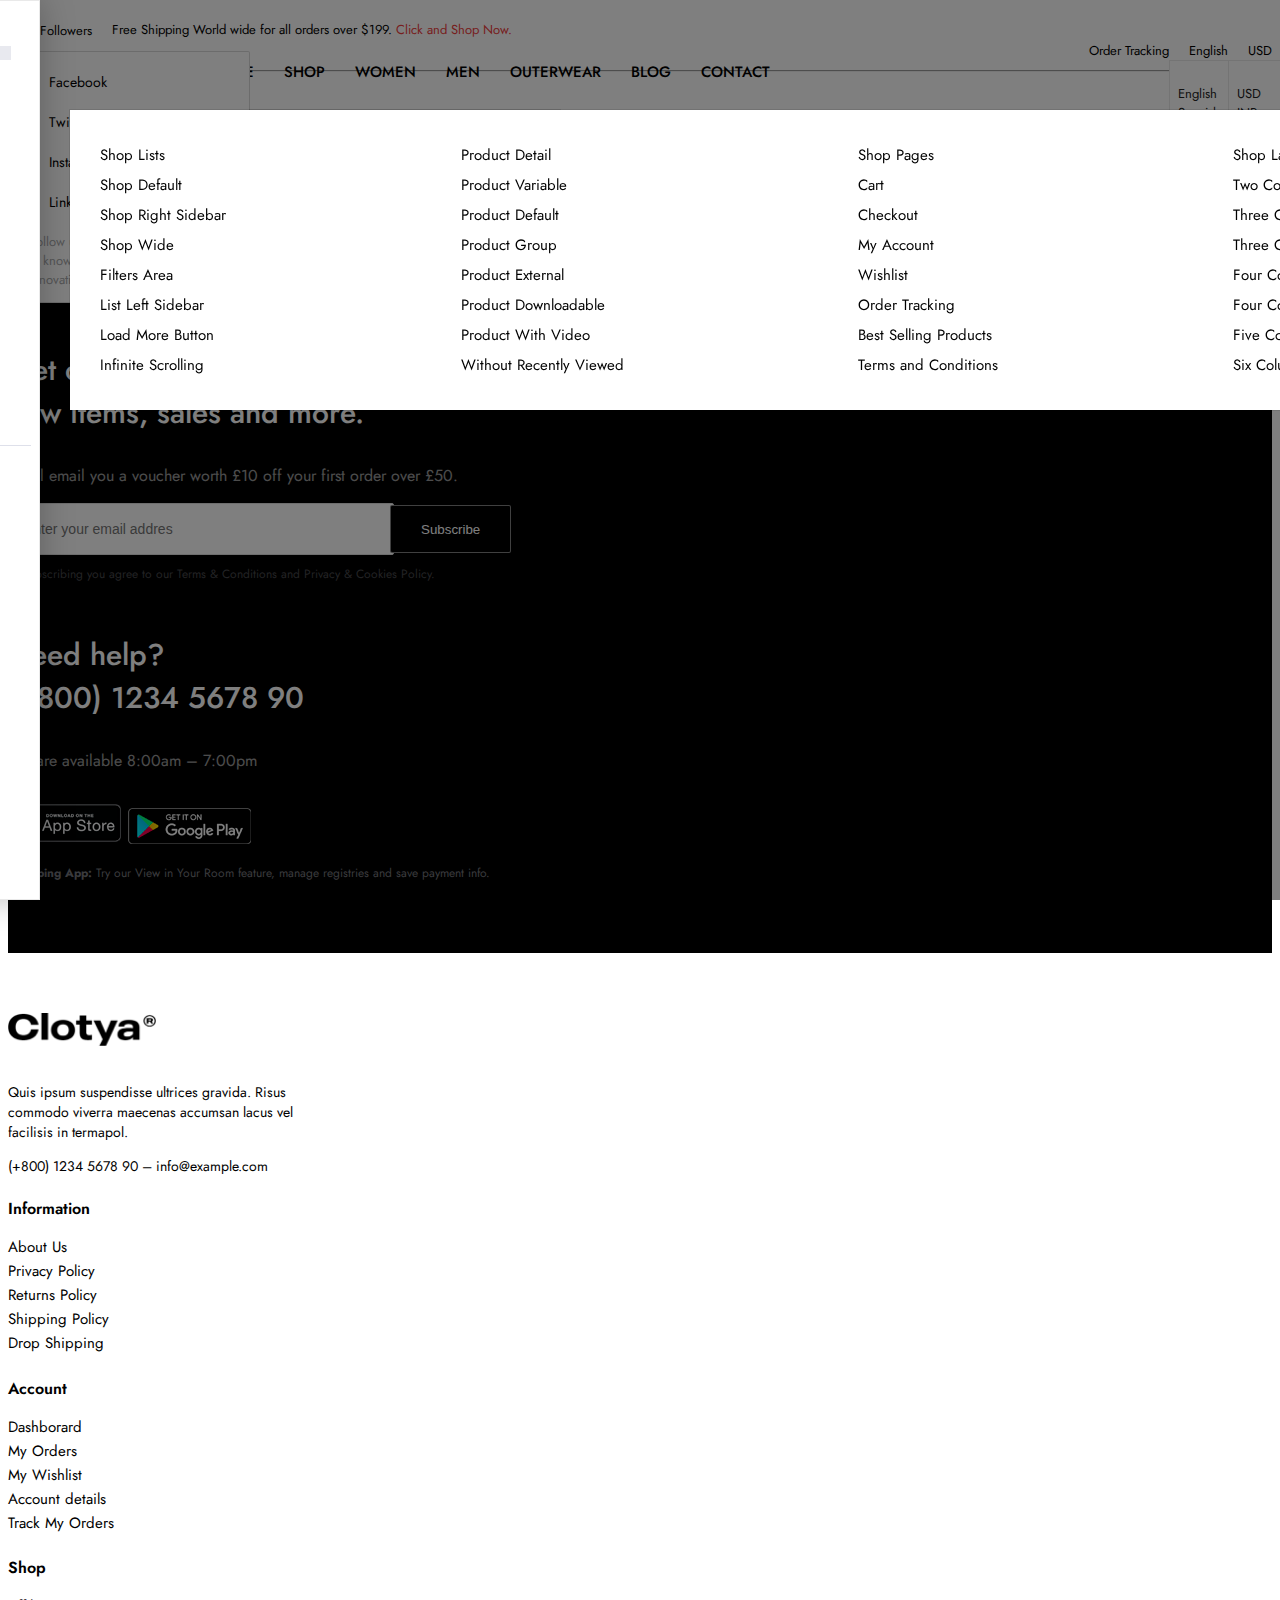
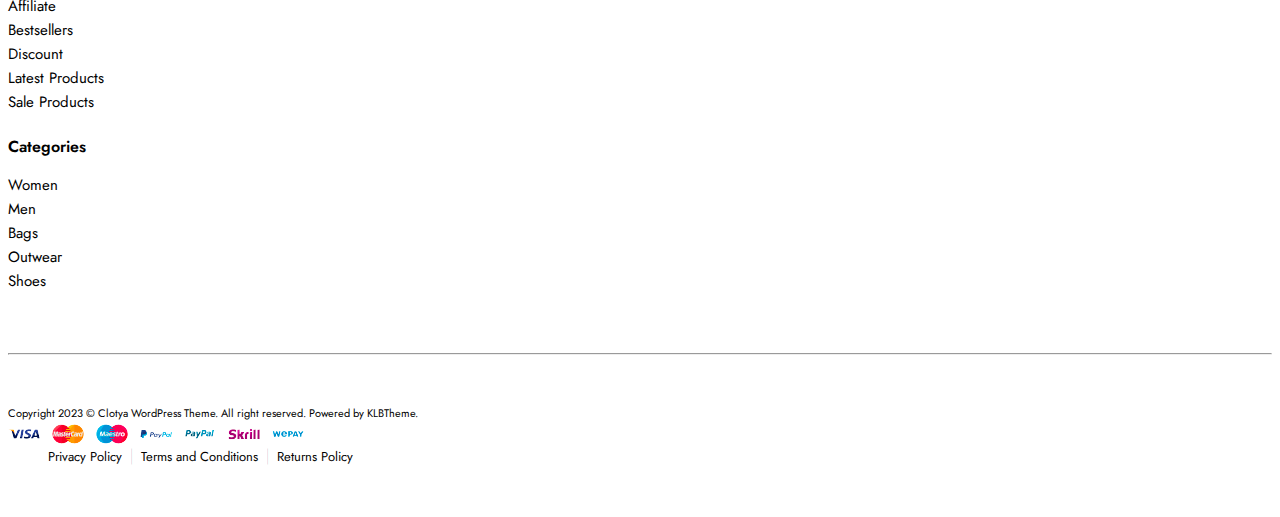
==== basket.html @ 6a681c27 "wishlist page done" ====
<!DOCTYPE html>
<html lang="en">
  <head>
    <meta charset="UTF-8" />
    <meta name="viewport" content="width=device-width, initial-scale=1.0" />
    <link rel="preconnect" href="https://fonts.googleapis.com" />
    <link rel="preconnect" href="https://fonts.gstatic.com" crossorigin />
    <link
      href="https://fonts.googleapis.com/css2?family=Catamaran:wght@100;200;300;400;500;600;700;800;900&family=Jost:ital,wght@0,100;0,200;0,300;0,400;0,500;0,600;0,700;0,800;0,900;1,100;1,200;1,300;1,400;1,500;1,600;1,700;1,800;1,900&family=Poppins:ital,wght@0,100;0,200;0,300;0,400;0,500;0,600;0,700;0,800;0,900;1,100;1,200;1,300;1,400;1,500;1,600;1,700;1,800;1,900&display=swap"
      rel="stylesheet"
    />
    <link
      rel="stylesheet"
      href="https://cdnjs.cloudflare.com/ajax/libs/bootstrap/5.3.1/css/bootstrap.min.css"
      integrity="sha512-Z/def5z5u2aR89OuzYcxmDJ0Bnd5V1cKqBEbvLOiUNWdg9PQeXVvXLI90SE4QOHGlfLqUnDNVAYyZi8UwUTmWQ=="
      crossorigin="anonymous"
      referrerpolicy="no-referrer"
    />
    <link
      rel="stylesheet"
      href="https://cdnjs.cloudflare.com/ajax/libs/font-awesome/6.4.2/css/all.min.css"
      integrity="sha512-z3gLpd7yknf1YoNbCzqRKc4qyor8gaKU1qmn+CShxbuBusANI9QpRohGBreCFkKxLhei6S9CQXFEbbKuqLg0DA=="
      crossorigin="anonymous"
      referrerpolicy="no-referrer"
    />
    <link rel="stylesheet" href="./assets/css/pages/basket.css" />
    <title>Document</title>
  </head>
  <body>
    <!-- Header Starts -->
    <header id="all-header">
      <div class="header-top">
        <div class="container">
          <div class="row align-items-center">
            <div class="col-md-7 col-lg-7">
              <div class="header-top-left">
                <div class="social-media">
                  <a href="">
                    <i class="fa-brands fa-instagram"></i>
                    <span>3.1M Followers</span>
                    <i class="fa-solid fa-caret-down"></i>
                  </a>
                  <div class="social-media-items d-none">
                    <a href="">
                      <i class="fa-brands fa-facebook-f"></i> Facebook
                    </a>
                    <a href="">
                      <i class="fa-brands fa-twitter"></i> Twitter
                    </a>
                    <a href="">
                      <i class="fa-brands fa-instagram"></i> Instagram
                    </a>
                    <a href="">
                      <i class="fa-brands fa-linkedin-in"></i> Linkedin
                    </a>
                    <p>
                      Follow us on social media, be the first to know about
                      discounts and innovations.
                    </p>
                  </div>
                </div>
                <div class="header-message">
                  <p>
                    Free Shipping World wide for all orders over $199.
                    <a href="">Click and Shop Now.</a>
                  </p>
                </div>
              </div>
            </div>
            <div class="col-md-5 col-lg-">
              <div class="header-top-right">
                <a href="">Order Tracking</a>
                <div class="lang">
                  <a href=""
                    >English
                    <i class="fa-solid fa-angle-down"></i>
                  </a>
                  <div class="lang-items d-none">
                    <ul>
                      <li>English</li>
                      <li>Spanish</li>
                      <li>German</li>
                    </ul>
                  </div>
                </div>

                <div class="currency">
                  <a href="">USD<i class="fa-solid fa-angle-down"></i></a>

                  <div class="currency-items d-none">
                    <ul>
                      <li>USD</li>
                      <li>INR</li>
                      <li>GBP</li>
                    </ul>
                  </div>
                </div>
              </div>
            </div>
          </div>
        </div>
        <hr />
      </div>

      <div class="header-below">
        <div class="container">
          <div class="row align-items-center">
            <div class="col-sm-9 col-md-9 col-lg-9">
              <div class="all-menu">
                <div class="menu-bar-logo">
                  <div class="menu-bar-icon">
                    <i class="fa-solid fa-bars open-sidebar"></i>
                  </div>

                  <div class="logo">
                    <a href="./index.html"
                      ><img
                        src="https://k4j3j2s7.rocketcdn.me/clotya/wp-content/uploads/2022/04/logo.png"
                        alt=""
                    /></a>
                  </div>

                  <div class="menu-sidebar transform-sidebar">
                    <div class="sidebar-closer">
                      <a href="./index.html"
                        ><img
                          src="https://k4j3j2s7.rocketcdn.me/clotya/wp-content/uploads/2022/04/logo.png"
                          alt=""
                      /></a>
                      <i class="fa-solid fa-xmark"></i>
                    </div>
                    <div class="sidebar-content">
                      <ul class="main-menu">
                        <li>
                          <a href="">Main Menu</a>
                        </li>
                        <li class="d-flex justify-content-between">
                          <a href="./index.html">Home</a>
                          <i class="fa-solid fa-angle-down"></i>
                        </li>
                        <li class="d-flex justify-content-between">
                          <a href="">Shop</a
                          ><i class="fa-solid fa-angle-down"></i>
                        </li>
                        <li><a href="">Women</a></li>
                        <li><a href="">Men</a></li>
                        <li><a href="">Outerwear</a></li>
                        <li><a href="">Blog</a></li>
                        <li><a href="">Contact</a></li>
                      </ul>

                      <ul class="categories">
                        <li><a href="">Categories</a></li>
                        <li class="d-flex justify-content-between">
                          <a href="">Men</a>
                          <i class="fa-solid fa-angle-down"></i>
                        </li>
                        <li class="d-flex justify-content-between">
                          <a href="">Women</a
                          ><i class="fa-solid fa-angle-down"></i>
                        </li>
                        <li><a href="">Kids</a></li>
                        <li><a href="">Baby</a></li>
                        <li><a href="">Shoes</a></li>
                        <li><a href="">Bags</a></li>
                        <li><a href="">Accessories</a></li>
                        <li><a href="">Watches</a></li>
                        <li><a href="">Cargo Trousers</a></li>
                        <li><a href="">Outerwear</a></li>
                        <li><a href="">Wallets</a></li>
                        <li><a href="">Belts</a></li>
                        <li><a href="">Best Sellers</a></li>
                        <li><a href="">Featured Products</a></li>
                        <li><a href="">New Arrivals</a></li>
                        <li><a href="">Ready to Wear</a></li>
                        <li><a href="">All For men</a></li>
                      </ul>

                      <p>
                        Copyright 2023 © Clotya WordPress Theme. All right
                        reserved. Powered by KLBTheme.
                      </p>
                    </div>
                  </div>
                  <div class="sidebar-overlay d-none"></div>
                </div>
                <div class="menu">
                  <a class="open-home" href="./index.html"
                    >Home
                    <i class="fa-solid fa-angle-down"></i>
                  </a>

                  <div class="home-items d-none">
                    <ul>
                      <li><a href="">Home 1</a></li>
                      <li><a href="">Home 2</a></li>
                      <li><a href="">Home 3</a></li>
                      <li><a href="">Home 4</a></li>
                      <li><a href="">Home 5</a></li>
                      <li><a href="">Home 6</a></li>
                    </ul>
                  </div>
                  <a class="open-shop" href="./shop.html"
                    >Shop
                    <i class="fa-solid fa-angle-down"></i>
                  </a>
                  <div class="shop-items d-none">
                    <div class="shop-list">
                      <ul>
                        <li><a href="">Shop Lists</a></li>
                        <li><a href="">Shop Default</a></li>
                        <li><a href="">Shop Right Sidebar</a></li>
                        <li><a href="">Shop Wide</a></li>
                        <li><a href="">Filters Area</a></li>
                        <li><a href="">List Left Sidebar</a></li>
                        <li><a href="">Load More Button</a></li>
                        <li><a href="">Infinite Scrolling</a></li>
                      </ul>
                    </div>
                    <div class="product-detail">
                      <ul>
                        <li><a href="">Product Detail</a></li>
                        <li><a href="">Product Variable</a></li>
                        <li><a href="">Product Default</a></li>
                        <li><a href="">Product Group</a></li>
                        <li><a href="">Product External</a></li>
                        <li><a href="">Product Downloadable</a></li>
                        <li><a href="">Product With Video</a></li>
                        <li><a href="">Without Recently Viewed</a></li>
                      </ul>
                    </div>
                    <div class="shop-pages">
                      <ul>
                        <li><a href="">Shop Pages</a></li>
                        <li><a href="">Cart</a></li>
                        <li><a href="">Checkout</a></li>
                        <li><a href="">My Account</a></li>
                        <li><a href="">Wishlist</a></li>
                        <li><a href="">Order Tracking</a></li>
                        <li><a href="">Best Selling Products</a></li>
                        <li><a href="">Terms and Conditions</a></li>
                      </ul>
                    </div>

                    <div class="shop-layouts">
                      <ul>
                        <li><a href="">Shop Layouts</a></li>
                        <li><a href="">Two Columns</a></li>
                        <li><a href="">Three Columns</a></li>
                        <li><a href="">Three Columns Wide</a></li>
                        <li><a href="">Four Columns</a></li>
                        <li><a href="">Four Columns Wide</a></li>
                        <li><a href="">Five Columns Wide</a></li>
                        <li><a href="">Six Columns Wide</a></li>
                      </ul>
                    </div>
                  </div>
                  <a href="">Women</a>
                  <a href="">Men</a>
                  <a href="">Outerwear</a>
                  <a href="./blog.html">Blog</a>
                  <a href="./contact.html">Contact</a>
                </div>
              </div>
            </div>

            <div class="col-sm-3 col-md-3 col-lg-3">
              <div class="menu-icons">
                <a href="./loginregister.html">
                  <i class="fa-regular fa-user"></i>
                </a>
                <a href="">
                  <i class="open-search fa-solid fa-magnifying-glass"></i>
                  <i class="close-search fa-solid fa-x d-none"></i>
                </a>
                <div class="search-items d-none">
                  <div class="search-holder-header">
                    <p>What are you looking for ?</p>
                    <i class="close-search2 fa-solid fa-xmark"></i>
                  </div>
                  <div class="search-input">
                    <form action="">
                      <input
                        type="text"
                        placeholder="Search your favorite product..."
                      />
                      <button>
                        <i class="fa-solid fa-magnifying-glass"></i>
                      </button>
                    </form>

                    <div class="search-message">
                      <span
                        >Please type the word you want to search and press
                        "enter"</span
                      >
                    </div>
                  </div>
                </div>
                <a class="heart-icon" href="./wishlist.html">
                  <i class="fa-regular fa-heart"></i>
                  <span class="heart-icon-count">0</span>
                </a>

                <a class="basket-icon" href="./basket.html"
                  ><span>$</span><span>0.00</span
                  ><i class="fa-solid fa-bag-shopping"></i>
                  <span class="basket-icon-count">0</span>
                </a>
              </div>
            </div>
          </div>
        </div>
      </div>
      <hr />
    </header>
    <!-- Header Ends -->

    <!-- Main Starts -->

    <!-- Main Ends -->

    <!-- Footer Starts -->
    <footer>
      <!-- Subscribe Section Starts -->
      <section id="subscribe">
        <div class="container">
          <div class="row">
            <div class="col-sm-12 col-md-12 col-lg-7">
              <div class="get-emails">
                <h3>Get our emails for info on new items, sales and more.</h3>
                <p>
                  We'll email you a voucher worth £10 off your first order over
                  £50.
                </p>

                <input type="email" placeholder="Enter your email addres" />
                <button>Subscribe</button>
                <p>
                  By subscribing you agree to our
                  <a href=""
                    >Terms & Conditions and Privacy & Cookies Policy.
                  </a>
                </p>
              </div>
            </div>
            <div class="col-sm-12 col-md-12 col-lg-5">
              <div class="need-help">
                <h3>
                  Need help? <br />
                  (+800) 1234 5678 90
                </h3>
                <p>We are available 8:00am – 7:00pm</p>
                <div class="download-app">
                  <a href=""
                    ><img src="./assets/images/app-store.png" alt=""
                  /></a>
                  <a href=""
                    ><img src="./assets/images/google-play.png" alt=""
                  /></a>
                </div>
                <span>
                  <strong>Shopping App:</strong>
                  Try our View in Your Room feature, manage registries and save
                  payment info.
                </span>
              </div>
            </div>
          </div>
        </div>
      </section>
      <!-- Subscribe Section Ends -->

      <!-- Information Section Starts -->
      <section id="info">
        <div class="container">
          <div class="row">
            <div class="col-sm-12 col-md-12 col-lg-4">
              <div class="clotya">
                <img src="./assets/images/logo.png" alt="" />
                <p>
                  Quis ipsum suspendisse ultrices gravida. Risus <br />
                  commodo viverra maecenas accumsan lacus vel <br />
                  facilisis in termapol.
                </p>
                <p>(+800) 1234 5678 90 – info@example.com</p>
              </div>
            </div>
            <div class="col-sm-12 col-md-12 col-lg-2">
              <div class="information">
                <h4>Information</h4>
                <ul>
                  <li><a href="">About Us</a></li>
                  <li><a href="">Privacy Policy</a></li>
                  <li><a href="">Returns Policy</a></li>
                  <li><a href="">Shipping Policy</a></li>
                  <li><a href="">Drop Shipping</a></li>
                </ul>
              </div>
            </div>
            <div class="col-sm-12 col-md-12 col-lg-2">
              <div class="account">
                <h4>Account</h4>
                <ul>
                  <li><a href="">Dashborard</a></li>
                  <li><a href="">My Orders</a></li>
                  <li><a href="">My Wishlist</a></li>
                  <li><a href="">Account details</a></li>
                  <li><a href="">Track My Orders</a></li>
                </ul>
              </div>
            </div>
            <div class="col-sm-12 col-md-12 col-lg-2">
              <div class="shop">
                <h4>Shop</h4>
                <ul>
                  <li><a href="">Affiliate</a></li>
                  <li><a href="">Bestsellers</a></li>
                  <li><a href="">Discount</a></li>
                  <li><a href="">Latest Products</a></li>
                  <li><a href="">Sale Products</a></li>
                </ul>
              </div>
            </div>
            <div class="col-sm-12 col-md-12 col-lg-2">
              <div class="categories">
                <h4>Categories</h4>
                <ul>
                  <li><a href="">Women</a></li>
                  <li><a href="">Men</a></li>
                  <li><a href="">Bags</a></li>
                  <li><a href="">Outwear</a></li>
                  <li><a href="">Shoes</a></li>
                </ul>
              </div>
            </div>
          </div>
          <hr />
        </div>
      </section>
      <!-- Information Section Ends -->

      <!-- Section Copyright Starts -->
      <section id="copyright">
        <div class="container">
          <div class="row align-items-center">
            <div class="col-sm-12 col-md-12 col-lg-4">
              <div class="site-copyright">
                <p>
                  Copyright 2023 © Clotya WordPress Theme. All right reserved.
                  Powered by KLBTheme.
                </p>
              </div>
            </div>
            <div class="col-sm-12 col-md-12 col-lg-4">
              <div class="cards">
                <a href="">
                  <img src="./assets/images/cards.png" alt="" />
                </a>
              </div>
            </div>
            <div class="col-sm-12 col-md-12 col-lg-4">
              <div class="privacy-policy">
                <ul>
                  <li><a href="">Privacy Policy</a></li>
                  <li><a href="">Terms and Conditions</a></li>
                  <li><a href="">Returns Policy</a></li>
                </ul>
              </div>
            </div>
          </div>
        </div>
      </section>
      <!-- Section Copyright Ends -->
    </footer>
    <!-- Footer Ends -->

    <!-- Scripts -->
    <script
      src="https://cdnjs.cloudflare.com/ajax/libs/jquery/3.7.1/jquery.min.js"
      integrity="sha512-v2CJ7UaYy4JwqLDIrZUI/4hqeoQieOmAZNXBeQyjo21dadnwR+8ZaIJVT8EE2iyI61OV8e6M8PP2/4hpQINQ/g=="
      crossorigin="anonymous"
      referrerpolicy="no-referrer"
    ></script>
    <script
      src="https://cdnjs.cloudflare.com/ajax/libs/jquery-migrate/3.4.1/jquery-migrate.min.js"
      integrity="sha512-KgffulL3mxrOsDicgQWA11O6q6oKeWcV00VxgfJw4TcM8XRQT8Df9EsrYxDf7tpVpfl3qcYD96BpyPvA4d1FDQ=="
      crossorigin="anonymous"
      referrerpolicy="no-referrer"
    ></script>
    <script src="./assets/js/basket.js"></script>
  </body>
</html>
---- assets/css/pages/basket.css ----
a {
  text-decoration: none;
}

ul {
  list-style: none;
}

body {
  font-family: "Jost", sans-serif;
}

#all-header {
  background-color: white;
}
#all-header hr {
  margin: 0 0;
}
#all-header .header-top {
  padding-top: 10px;
}
#all-header .header-top hr {
  margin: 10px 0 0;
}
#all-header .header-top .header-top-left {
  display: flex;
  align-items: center;
}
#all-header .header-top .header-top-left .social-media a {
  font-size: 13px;
  margin-right: 20px;
  color: #000;
}
#all-header .header-top .header-top-left .social-media .social-media-items {
  display: flex;
  flex-direction: column;
  position: absolute;
  top: 51px;
  background-color: #fff;
  border: 1px solid rgba(0, 0, 0, 0.15);
  border-radius: 2px;
  z-index: 1;
  width: 240px;
  transition: all 0.5s;
}
#all-header .header-top .header-top-left .social-media .social-media-items a {
  margin-left: 20px;
  margin-top: 20px;
  font-size: 14px;
}
#all-header .header-top .header-top-left .social-media .social-media-items a i {
  margin-right: 20px;
}
#all-header .header-top .header-top-left .social-media .social-media-items p {
  margin-top: 20px;
  font-size: 13px;
  color: #212529;
  opacity: 0.4;
  margin-left: 20px;
}
#all-header .header-top .header-top-left .header-message {
  display: flex;
  align-items: center;
}
#all-header .header-top .header-top-left .header-message p {
  font-size: 13px;
  margin: 0 0 !important;
}
#all-header .header-top .header-top-left .header-message p a {
  color: #ee403d;
}
#all-header .header-top .header-top-right {
  display: flex;
  justify-content: end;
  align-items: center;
  font-size: 13px;
}
#all-header .header-top .header-top-right a {
  color: #000;
  margin-left: 20px;
}
#all-header .header-top .header-top-right .lang-items {
  position: absolute;
  background-color: #fff;
  border: 1px solid #e9e9e9;
  z-index: 1;
  transition: all 0.5s;
}
#all-header .header-top .header-top-right .lang-items ul {
  padding-left: 8px !important;
  padding-right: 50px;
  padding-top: 10px;
}
#all-header .header-top .header-top-right .lang-items ul li {
  color: #232323;
  cursor: pointer;
}
#all-header .header-top .header-top-right .currency-items {
  position: absolute;
  background-color: #fff;
  border: 1px solid #e9e9e9;
  z-index: 1;
  transition: all 0.5s;
}
#all-header .header-top .header-top-right .currency-items ul {
  padding-left: 8px !important;
  padding-right: 50px;
  padding-top: 10px;
}
#all-header .header-top .header-top-right .currency-items ul li {
  color: #232323;
  cursor: pointer;
}
#all-header .header-below {
  display: flex;
  align-items: center;
  height: 5.25rem;
}
#all-header .header-below .all-menu {
  display: flex;
}
#all-header .header-below .all-menu .menu-bar-logo {
  height: 5.25rem;
  display: flex;
  align-items: center;
}
#all-header .header-below .all-menu .menu-bar-logo i {
  display: flex;
  align-items: center;
  height: 5.25rem;
  margin-right: 20px;
  font-size: 20px;
  cursor: pointer;
}
#all-header .header-below .all-menu .menu-bar-logo a {
  height: 5.25rem;
  display: flex;
  align-items: center;
  font-size: 15px;
  font-weight: 500;
  text-transform: uppercase;
  color: #000;
  margin-right: 30px;
}
#all-header .header-below .all-menu .menu-bar-logo a img {
  width: 121px;
  vertical-align: middle;
  margin-right: 30px;
}
#all-header .header-below .all-menu .menu-bar-logo .menu-sidebar {
  position: fixed;
  bottom: 0;
  z-index: 9;
  display: flex;
  flex-direction: column;
  max-width: 100%;
  background-color: #fff;
  padding: 10px 8px 10px 30px;
  background-clip: padding-box;
  transition: transform 0.3s ease-in-out;
  top: 0;
  left: 0;
  width: 300px;
  overflow: scroll;
  box-shadow: 0 0 2rem rgba(0, 0, 0, 0.2509803922);
  border: 1px solid #e9e9e9;
  transition: all 0.5s;
}
#all-header .header-below .all-menu .menu-bar-logo .menu-sidebar .sidebar-closer {
  cursor: pointer;
  display: flex;
  justify-content: space-between;
  align-items: center;
  height: auto;
}
#all-header .header-below .all-menu .menu-bar-logo .menu-sidebar .sidebar-closer i {
  color: #232323;
  font-size: 15px;
  background-color: #e8e9ef;
  padding: 7px 10px;
  height: auto;
}
#all-header .header-below .all-menu .menu-bar-logo .menu-sidebar ul {
  padding: 0 0;
}
#all-header .header-below .all-menu .menu-bar-logo .menu-sidebar ul:nth-of-type(1) li:nth-of-type(1) a {
  font-size: 14px;
  font-weight: 600;
  height: auto !important;
}
#all-header .header-below .all-menu .menu-bar-logo .menu-sidebar ul:nth-of-type(2) li:nth-of-type(1) a {
  font-size: 14px;
  font-weight: 600;
  height: auto;
}
#all-header .header-below .all-menu .menu-bar-logo .menu-sidebar ul li {
  display: flex;
  align-items: center;
  margin-bottom: 20px;
}
#all-header .header-below .all-menu .menu-bar-logo .menu-sidebar ul li a {
  font-size: 15px;
  text-transform: none;
  color: #000;
  font-weight: 400;
  height: auto;
}
#all-header .header-below .all-menu .menu-bar-logo .menu-sidebar ul li i {
  font-size: 13px;
  height: auto;
}
#all-header .header-below .all-menu .menu-bar-logo .menu-sidebar .main-menu {
  border-bottom: 1px solid #dee0ea;
}
#all-header .header-below .all-menu .menu-bar-logo .menu-sidebar p {
  font-size: 12px;
  color: #000;
  font-weight: 300;
  margin-top: 100px;
}
#all-header .header-below .all-menu .menu-bar-logo .sidebar-overlay {
  background-color: rgba(0, 0, 0, 0.5019607843);
  height: 100%;
  right: 0;
  position: fixed;
  top: 0;
  width: 100%;
  z-index: 8;
  transition: all 0.5s;
}
#all-header .header-below .all-menu .menu-bar-logo .transform-sidebar {
  transform: translate(-300px);
}
#all-header .header-below .all-menu .menu {
  height: 5.25rem;
  display: flex;
  align-items: center;
}
#all-header .header-below .all-menu .menu i {
  display: flex;
  align-items: center;
  height: 5.25rem;
  margin-right: 20px;
  font-size: 20px;
  cursor: pointer;
}
#all-header .header-below .all-menu .menu a {
  height: 5.25rem;
  display: flex;
  align-items: center;
  font-size: 15px;
  font-weight: 500;
  text-transform: uppercase;
  color: #000;
  margin-right: 30px;
}
#all-header .header-below .all-menu .menu a i {
  margin: 0 0;
  font-size: 13px;
}
#all-header .header-below .all-menu .menu .home-items {
  width: 250px;
  position: absolute;
  top: 110px;
  left: 250px;
  padding: 30px;
  background: #fff;
  border: none;
  z-index: 18;
  overflow: hidden;
  border-radius: 0;
  transition: all 0.5s;
  box-shadow: 0 0 0 1px rgba(0, 0, 0, 0.1);
}
#all-header .header-below .all-menu .menu .home-items ul {
  flex-direction: column;
  text-align: left;
  padding: 0 0;
  margin: 0 0;
}
#all-header .header-below .all-menu .menu .home-items ul li a {
  text-transform: none;
  font-size: 15px;
  font-weight: 400;
  line-height: 2;
  height: auto;
}
#all-header .header-below .all-menu .menu .shop-items {
  display: flex;
  justify-content: space-between;
  width: 1300px;
  position: absolute;
  top: 110px;
  left: 70px;
  padding: 30px;
  background: #fff;
  border: none;
  z-index: 20;
  overflow: hidden;
  border-radius: 0;
  transition: all 0.5s;
  box-shadow: 0 0 0 1px rgba(0, 0, 0, 0.1);
}
#all-header .header-below .all-menu .menu .shop-items ul {
  flex-direction: column;
  text-align: left;
  padding: 0 0;
  margin: 0 0;
}
#all-header .header-below .all-menu .menu .shop-items ul li a {
  text-transform: none;
  font-size: 15px;
  font-weight: 400;
  line-height: 2;
  height: auto;
}
#all-header .header-below .all-menu .menu .transform {
  opacity: 1 !important;
}
#all-header .header-below .menu-icons {
  height: 5.25rem;
  display: flex;
  justify-content: flex-end;
}
#all-header .header-below .menu-icons a {
  display: flex;
  align-items: center;
  margin-left: 20px;
  font-size: 20px;
  font-weight: 400;
  color: #000;
}
#all-header .header-below .menu-icons a i {
  opacity: 0.7;
}
#all-header .header-below .menu-icons a span {
  font-size: 13px;
}
#all-header .header-below .menu-icons a span:nth-of-type(2) {
  margin-right: 10px;
}
#all-header .header-below .menu-icons .search-items {
  border-top: 1px solid #ddd;
  width: 1300px;
  position: absolute;
  top: 110px;
  left: 70px;
  padding: 30px;
  z-index: -1;
  overflow: hidden;
  border-radius: 0;
  transition: all 0.5s !important;
}
#all-header .header-below .menu-icons .search-items .search-holder-header {
  margin-bottom: 20px;
  display: flex;
  align-items: center;
  justify-content: space-between;
}
#all-header .header-below .menu-icons .search-items .search-holder-header p {
  margin: 0 0;
  padding: 0 0;
  color: #000;
  font-size: 16px;
}
#all-header .header-below .menu-icons .search-items .search-holder-header i {
  cursor: pointer;
}
#all-header .header-below .menu-icons .search-items .search-input {
  position: relative;
}
#all-header .header-below .menu-icons .search-items .search-input input {
  width: 100%;
  height: 3.5rem;
  border: none;
  border-bottom: 2px solid #ddd;
  outline: none;
}
#all-header .header-below .menu-icons .search-items .search-input input::-moz-placeholder {
  font-size: 14px;
}
#all-header .header-below .menu-icons .search-items .search-input input::placeholder {
  font-size: 14px;
}
#all-header .header-below .menu-icons .search-items .search-input button {
  position: absolute;
  top: 20px;
  right: 10px;
  border: none;
  background-color: white;
}
#all-header .header-below .menu-icons .search-items .search-message {
  margin-top: 10px;
}
#all-header .header-below .menu-icons .search-items .search-message span {
  font-size: 14px;
  opacity: 0.4;
}
#all-header .header-below .heart-icon {
  position: relative;
}
#all-header .header-below .heart-icon-count {
  font-size: 10px !important;
  color: #fff;
  position: absolute;
  top: 24px;
  right: -12px;
  background-color: red;
  padding: 0.5px 5px;
  border-radius: 50%;
}
#all-header .header-below .basket-icon {
  position: relative;
}
#all-header .header-below .basket-icon-count {
  font-size: 10px !important;
  color: #fff;
  position: absolute;
  top: 24px;
  right: -12px;
  background-color: red;
  padding: 0.5px 5px;
  border-radius: 50%;
}

footer {
  margin-top: 70px;
}
footer #subscribe {
  padding: 70px 0;
  color: #fff;
  background-color: #000;
}
footer #subscribe .get-emails {
  margin-top: 50px;
}
footer #subscribe .get-emails h3 {
  font-size: 30px;
  max-width: 400px;
  font-weight: 500;
}
footer #subscribe .get-emails p {
  opacity: 0.6;
  font-size: 16px;
}
footer #subscribe .get-emails p:nth-of-type(2) {
  font-size: 12px;
  color: #75767c;
  margin-top: 10px;
}
footer #subscribe .get-emails p a {
  color: #75767c;
}
footer #subscribe .get-emails input {
  height: 3rem;
  flex: 1;
  width: 380px;
  border: 1px solid #ddd;
  border-radius: 2px;
  margin-right: 0;
}
footer #subscribe .get-emails input::-moz-placeholder {
  padding-left: 13px !important;
  font-size: 14px;
}
footer #subscribe .get-emails input::placeholder {
  padding-left: 13px !important;
  font-size: 14px;
}
footer #subscribe .get-emails button {
  position: relative;
  left: -9px;
  height: 3rem;
  padding: 0 1.875rem;
  border: 1px solid rgba(255, 255, 255, 0.5);
  background-color: #000;
  color: #fff;
  font-size: 500;
  margin-left: 0;
  border-radius: 2px;
}
footer #subscribe .get-emails button:hover {
  background-color: #8f8f8f;
  color: #fff;
}
footer #subscribe .need-help {
  margin-top: 50px;
}
footer #subscribe .need-help h3 {
  font-size: 30px;
  max-width: 400px;
  font-weight: 500;
}
footer #subscribe .need-help p {
  opacity: 0.6;
  font-size: 16px;
  margin-bottom: 1.875rem;
}
footer #subscribe .need-help span {
  font-size: 12px;
  color: #75767c;
  margin-top: 10px;
}
footer #subscribe .need-help span strong {
  font-weight: bolder;
}
footer #subscribe .need-help .download-app {
  margin-bottom: 0.625rem;
}
footer #subscribe .need-help .download-app img {
  max-width: 100%;
}
footer #info {
  margin-top: 60px;
}
footer #info .clotya img {
  width: 148px;
  margin-bottom: 16px;
}
footer #info .clotya p {
  font-size: 14px;
  color: #000;
}
footer #info h4 {
  font-size: 16px;
  font-weight: 600;
  margin-bottom: 0.9375rem;
}
footer #info ul {
  padding: 0 0;
  margin: 0 0;
}
footer #info ul li a {
  font-size: 15px;
  color: #000;
  line-height: 1.6;
}
footer #info hr {
  margin-top: 60px;
}
footer #copyright {
  margin: 50px 0;
}
footer #copyright .site-copyright p {
  margin: 0 0;
  font-size: 11px;
  color: #000;
}
footer #copyright .cards img {
  vertical-align: middle;
}
footer #copyright .privacy-policy ul {
  display: flex;
  margin: 0 0;
}
footer #copyright .privacy-policy ul li a {
  font-size: 13px;
  color: #000;
}
footer #copyright .privacy-policy ul li::after {
  content: "|";
  font-weight: 100;
  opacity: 0.7;
  margin: 0 8px;
}
footer #copyright .privacy-policy ul li:nth-of-type(3)::after {
  content: "";
}

@media only screen and (max-width: 1025px) {
  .header-top {
    display: none !important;
  }
  .header-below .menu {
    display: none !important;
  }
}
@media only screen and (max-width: 1200px) {
  .header-top a {
    font-size: 12px !important;
  }
  .header-below a {
    font-size: 14px !important;
  }
  .header-below .shop-items {
    width: 950px !important;
  }
  .header-below .search-items {
    width: 950px !important;
  }
}/*# sourceMappingURL=basket.css.map */
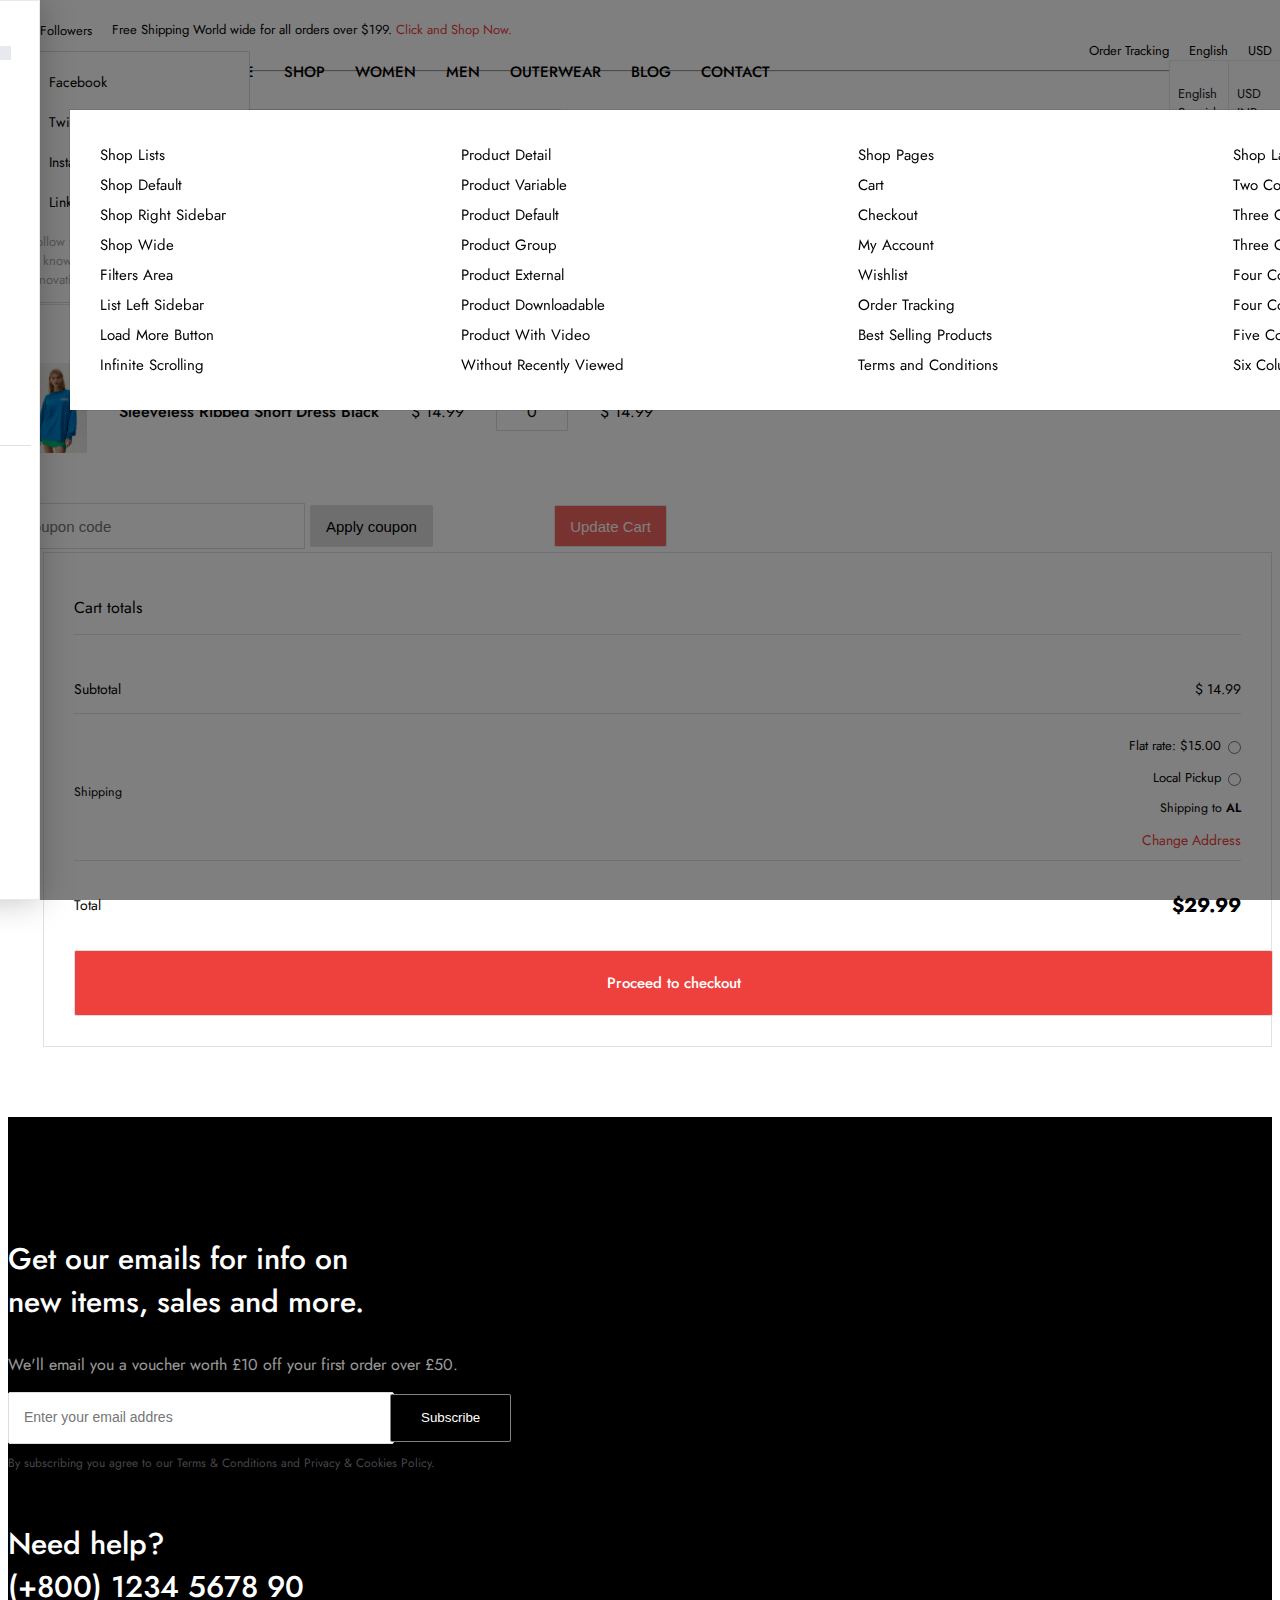
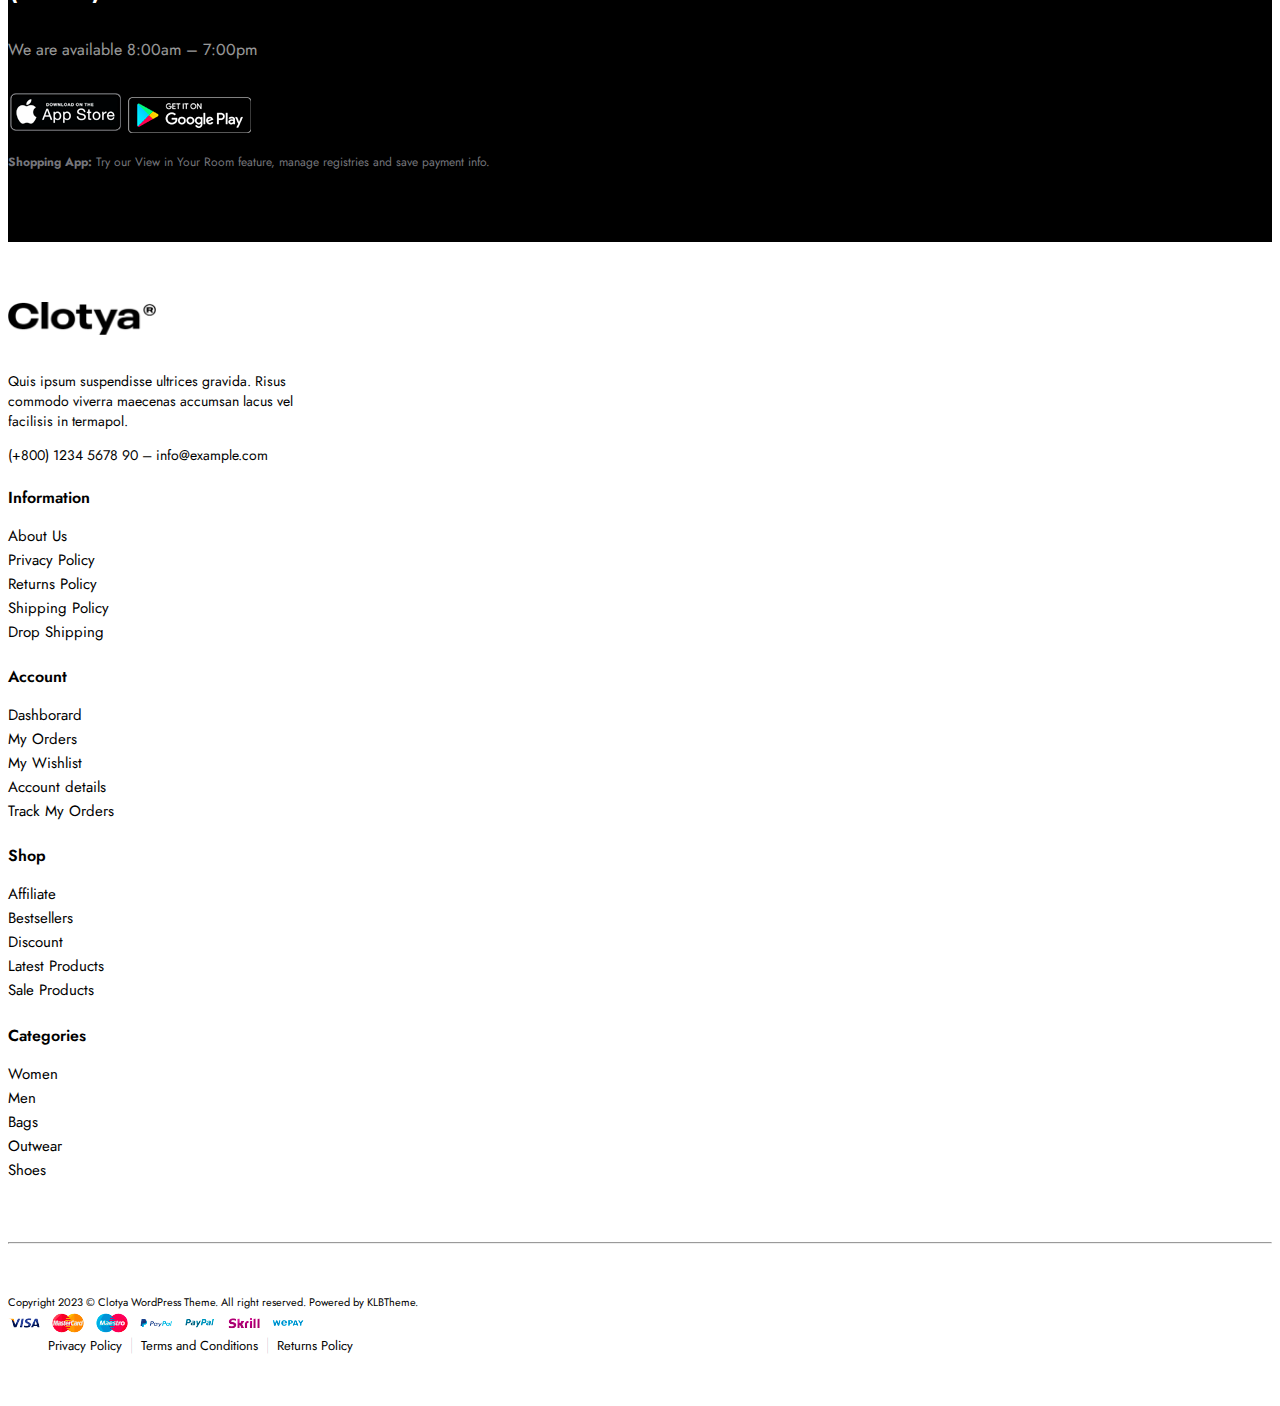
==== commit 6343afc9: "basket page design done" ====
--- a/basket.html
+++ b/basket.html
@@ -317,7 +317,134 @@
     <!-- Header Ends -->
 
     <!-- Main Starts -->
-
+    <main>
+      <section id="basket">
+        <div class="container">
+          <div class="row">
+            <div class="col-sm-12 col-md-12 col-lg-8">
+              <div class="free-shipping">
+                <div class="free-shipping-notice">
+                  Add
+                  <span class="price-amount"><span>$</span>72</span>
+                  to cart and get free shipping!
+                </div>
+
+                <div class="free-shipping-progressbar">
+                  <div class="progress">
+                    <div class="progress-done" data-done="30"></div>
+                  </div>
+                </div>
+              </div>
+              <div class="basket-table">
+                <table class="table">
+                  <thead>
+                    <tr>
+                      <th class="product-remove"></th>
+                      <th class="product-image"></th>
+                      <th class="product-name">Product</th>
+                      <th class="product-price">Price</th>
+                      <th class="product-quatity">Quantity</th>
+                      <th class="product-subtotal">Subtotal</th>
+                    </tr>
+                  </thead>
+                  <tbody>
+                    <tr>
+                      <td class="product-remove">
+                        <i class="fa-solid fa-xmark"></i>
+                      </td>
+                      <td class="product-image">
+                        <img src="./assets/images/sleeve1.jpeg" alt="" />
+                      </td>
+                      <td class="product-name">
+                        <a href="">Sleeveless Ribbed Short Dress Black</a>
+                      </td>
+                      <td class="product-price">
+                        <span
+                          >$
+                          <span>14.99</span>
+                        </span>
+                      </td>
+                      <td class="product-quantity">
+                        <div class="quantity">
+                          <i class="fa-solid fa-minus"></i>
+                          <span>0</span>
+                          <i class="fa-solid fa-plus"></i>
+                        </div>
+                      </td>
+                      <td class="product-subtotal">
+                        <span
+                          >$
+                          <span>14.99</span>
+                        </span>
+                      </td>
+                    </tr>
+                  </tbody>
+
+                  <tfoot>
+                    <tr>
+                      <td colspan="100">
+                        <div class="actions">
+                          <div class="apply-coupon">
+                            <input type="text" placeholder="Coupon code" />
+                            <button>Apply coupon</button>
+                          </div>
+                          <div class="update-cart">
+                            <button>Update Cart</button>
+                          </div>
+                        </div>
+                      </td>
+                    </tr>
+                  </tfoot>
+                </table>
+              </div>
+            </div>
+            <div class="col-sm-12 col-md-12 col-lg-4">
+              <div class="cart-collaterals">
+                <div class="cart-totals">
+                  <h2>Cart totals</h2>
+                  <div class="subtotal">
+                    <p>Subtotal</p>
+                    <span>$ <span class="price">14.99</span></span>
+                  </div>
+                  <div class="shipping">
+                    <p>Shipping</p>
+                    <div class="shipping-details">
+                      <div class="shipping-option">
+                        <input
+                          type="radio"
+                          id="shipping"
+                          name="shippind-method"
+                        />
+                        <label for="shipping"
+                          >Flat rate:
+                          <span>$15.00</span>
+                        </label>
+                      </div>
+                      <div class="shipping-option">
+                        <input
+                          type="radio"
+                          id="shipping"
+                          name="shippind-method"
+                        />
+                        <label for="shipping">Local Pickup </label>
+                      </div>
+                      <p>Shipping to <span>AL</span></p>
+                      <a href="">Change Address</a>
+                    </div>
+                  </div>
+
+                  <div class="total">
+                    <p>Total</p>
+                    <h3>$<span class="last-price">29.99</span></h3>
+                  </div>
+                  <a class="checkout" href=""> Proceed to checkout </a>
+                </div>
+              </div>
+            </div>
+          </div>
+        </div>
+      </section>
+    </main>
     <!-- Main Ends -->
 
     <!-- Footer Starts -->
--- a/assets/css/pages/basket.css
+++ b/assets/css/pages/basket.css
@@ -421,6 +421,249 @@
   background-color: red;
   padding: 0.5px 5px;
   border-radius: 50%;
+}
+
+main #basket {
+  margin-top: 70px;
+}
+main #basket .free-shipping {
+  width: 100%;
+  border: 1px solid #dee0ea;
+  padding: 20px;
+  margin-bottom: 20px;
+  border-radius: 3px;
+}
+main #basket .free-shipping .free-shipping-notice {
+  padding-bottom: 0.625rem;
+  font-size: 0.8125rem;
+}
+main #basket .free-shipping .free-shipping-notice span {
+  font-weight: bold;
+  color: #ee403d;
+}
+main #basket .free-shipping .free-shipping-progressbar .progress {
+  background-color: #d8d8d8;
+  border-radius: 20px;
+  position: relative;
+  height: 6px;
+  width: 100%;
+}
+main #basket .free-shipping .free-shipping-progressbar .progress-done {
+  background-color: red;
+  border-radius: 0.625rem;
+  color: #fff;
+  display: flex;
+  align-items: center;
+  justify-content: center;
+  height: 6px;
+  width: 0;
+  opacity: 0;
+  transition: 1s ease 0.3s;
+}
+main #basket .basket-table table thead {
+  vertical-align: bottom;
+}
+main #basket .basket-table table thead th {
+  font-size: 0.875rem;
+  font-weight: 600;
+  opacity: 0.3;
+}
+main #basket .basket-table table thead .product-remove {
+  padding: 0;
+}
+main #basket .basket-table table tbody tr {
+  position: relative;
+}
+main #basket .basket-table table tbody tr td {
+  text-align: left;
+  padding: 0.75rem 0.9375rem;
+  vertical-align: middle;
+  font-size: 16px;
+}
+main #basket .basket-table table tbody tr td img {
+  width: 60px;
+}
+main #basket .basket-table table tbody tr .product-remove {
+  padding: 0;
+}
+main #basket .basket-table table tbody tr .product-remove i {
+  position: absolute;
+  top: 10px;
+  left: 7px;
+  display: flex;
+  align-items: center;
+  justify-content: center;
+  font-size: 0.75rem;
+  font-weight: 700;
+  color: #fff;
+  width: 16px;
+  height: 16px;
+  background-color: #ee403d;
+  border-radius: 50%;
+}
+main #basket .basket-table table tbody tr .product-name a {
+  color: #000;
+  font-weight: 500;
+}
+main #basket .basket-table table tbody tr .product-quantity .quantity {
+  font-size: 16px;
+  display: inline-flex;
+  align-items: center;
+  margin-right: 0 !important;
+  padding-left: 15px;
+  padding-right: 15px;
+  border: 1px solid #ddd;
+  height: 38px;
+}
+main #basket .basket-table table tbody tr .product-quantity .quantity span {
+  margin-left: 15px;
+  margin-right: 15px;
+}
+main #basket .basket-table table tfoot tr td {
+  padding-top: 1.875rem;
+  border: none;
+}
+main #basket .basket-table table tfoot .actions {
+  display: flex;
+  justify-content: space-between;
+  align-items: center;
+}
+main #basket .basket-table table tfoot .actions .apply-coupon input {
+  width: auto;
+  min-width: 17.5rem;
+  border: 1px solid #ddd;
+  height: 42px;
+  font-size: 15px;
+  padding-left: 10px;
+}
+main #basket .basket-table table tfoot .actions .apply-coupon button {
+  width: auto;
+  text-align: center;
+  background-color: #ddd;
+  color: #000;
+  white-space: pre;
+  font-weight: 500;
+  border: 1px solid #ddd;
+  border-radius: 2px;
+  font-size: 15px;
+  display: inline-flex;
+  align-items: center;
+  justify-content: center;
+  padding: 0.5rem 0.9375rem;
+  height: 42px;
+}
+main #basket .basket-table table tfoot .actions .apply-coupon button:hover {
+  background-color: #8f8f8f;
+  color: #fff;
+  border-color: #8f8f8f;
+}
+main #basket .basket-table table tfoot .actions .update-cart button {
+  width: auto;
+  text-align: center;
+  background-color: #ee403d;
+  border-color: #ee403d;
+  color: #fff;
+  white-space: pre;
+  font-weight: 500;
+  border: 1px solid #ddd;
+  border-radius: 2px;
+  font-size: 15px;
+  display: inline-flex;
+  align-items: center;
+  justify-content: center;
+  padding: 0.5rem 0.9375rem;
+  height: 42px;
+  opacity: 0.8;
+}
+main #basket .cart-collaterals {
+  margin-left: 35px;
+  border: 1px solid #dee0ea;
+}
+main #basket .cart-collaterals .cart-totals {
+  padding: 1.875rem;
+}
+main #basket .cart-collaterals .cart-totals h2 {
+  font-weight: 400;
+  font-size: 1rem;
+  padding-bottom: 0.9375rem;
+  margin-bottom: 1.875rem;
+  border-bottom: 1px solid #dee0ea;
+}
+main #basket .cart-collaterals .cart-totals .subtotal {
+  display: flex;
+  align-items: center;
+  justify-content: space-between;
+  font-weight: 400;
+  border-bottom: 1px solid #dee0ea;
+  font-size: 0.875rem;
+}
+main #basket .cart-collaterals .cart-totals .shipping {
+  display: flex;
+  align-items: center;
+  justify-content: space-between;
+  padding-bottom: 10px;
+  font-size: 0.875rem;
+  margin-top: 20px;
+  text-align: right;
+  border-bottom: 1px solid #dee0ea;
+}
+main #basket .cart-collaterals .cart-totals .shipping input {
+  position: relative;
+  top: 4px;
+  float: right;
+  margin-right: 0;
+  margin-left: 7px;
+  vertical-align: middle;
+}
+main #basket .cart-collaterals .cart-totals .shipping label {
+  margin-bottom: 0;
+  vertical-align: middle;
+  font-size: 0.8125rem;
+}
+main #basket .cart-collaterals .cart-totals .shipping .shipping-option {
+  margin-bottom: 10px;
+}
+main #basket .cart-collaterals .cart-totals .shipping p {
+  font-size: 0.775rem;
+}
+main #basket .cart-collaterals .cart-totals .shipping p span {
+  font-weight: 600;
+}
+main #basket .cart-collaterals .cart-totals .shipping a {
+  color: #ee403d;
+}
+main #basket .cart-collaterals .cart-totals .total {
+  padding-top: 10px;
+  display: flex;
+  align-items: center;
+  justify-content: space-between;
+  font-weight: 400;
+  padding-bottom: 0.625rem;
+  font-size: 0.875rem;
+}
+main #basket .cart-collaterals .cart-totals .total h3 {
+  font-size: 1.25rem;
+  font-weight: 700;
+}
+main #basket .cart-collaterals .cart-totals .checkout {
+  width: 100%;
+  text-align: center;
+  background-color: #ee403d;
+  border-color: #ee403d;
+  color: #fff;
+  white-space: pre;
+  font-weight: 500;
+  border: 1px solid #ddd;
+  border-radius: 2px;
+  font-size: 15px;
+  display: inline-flex;
+  align-items: center;
+  justify-content: center;
+  padding: 0.5rem 0.9375rem;
+  height: 3rem;
+}
+main #basket .cart-collaterals .cart-totals .checkout:hover {
+  opacity: 0.8;
 }
 
 footer {
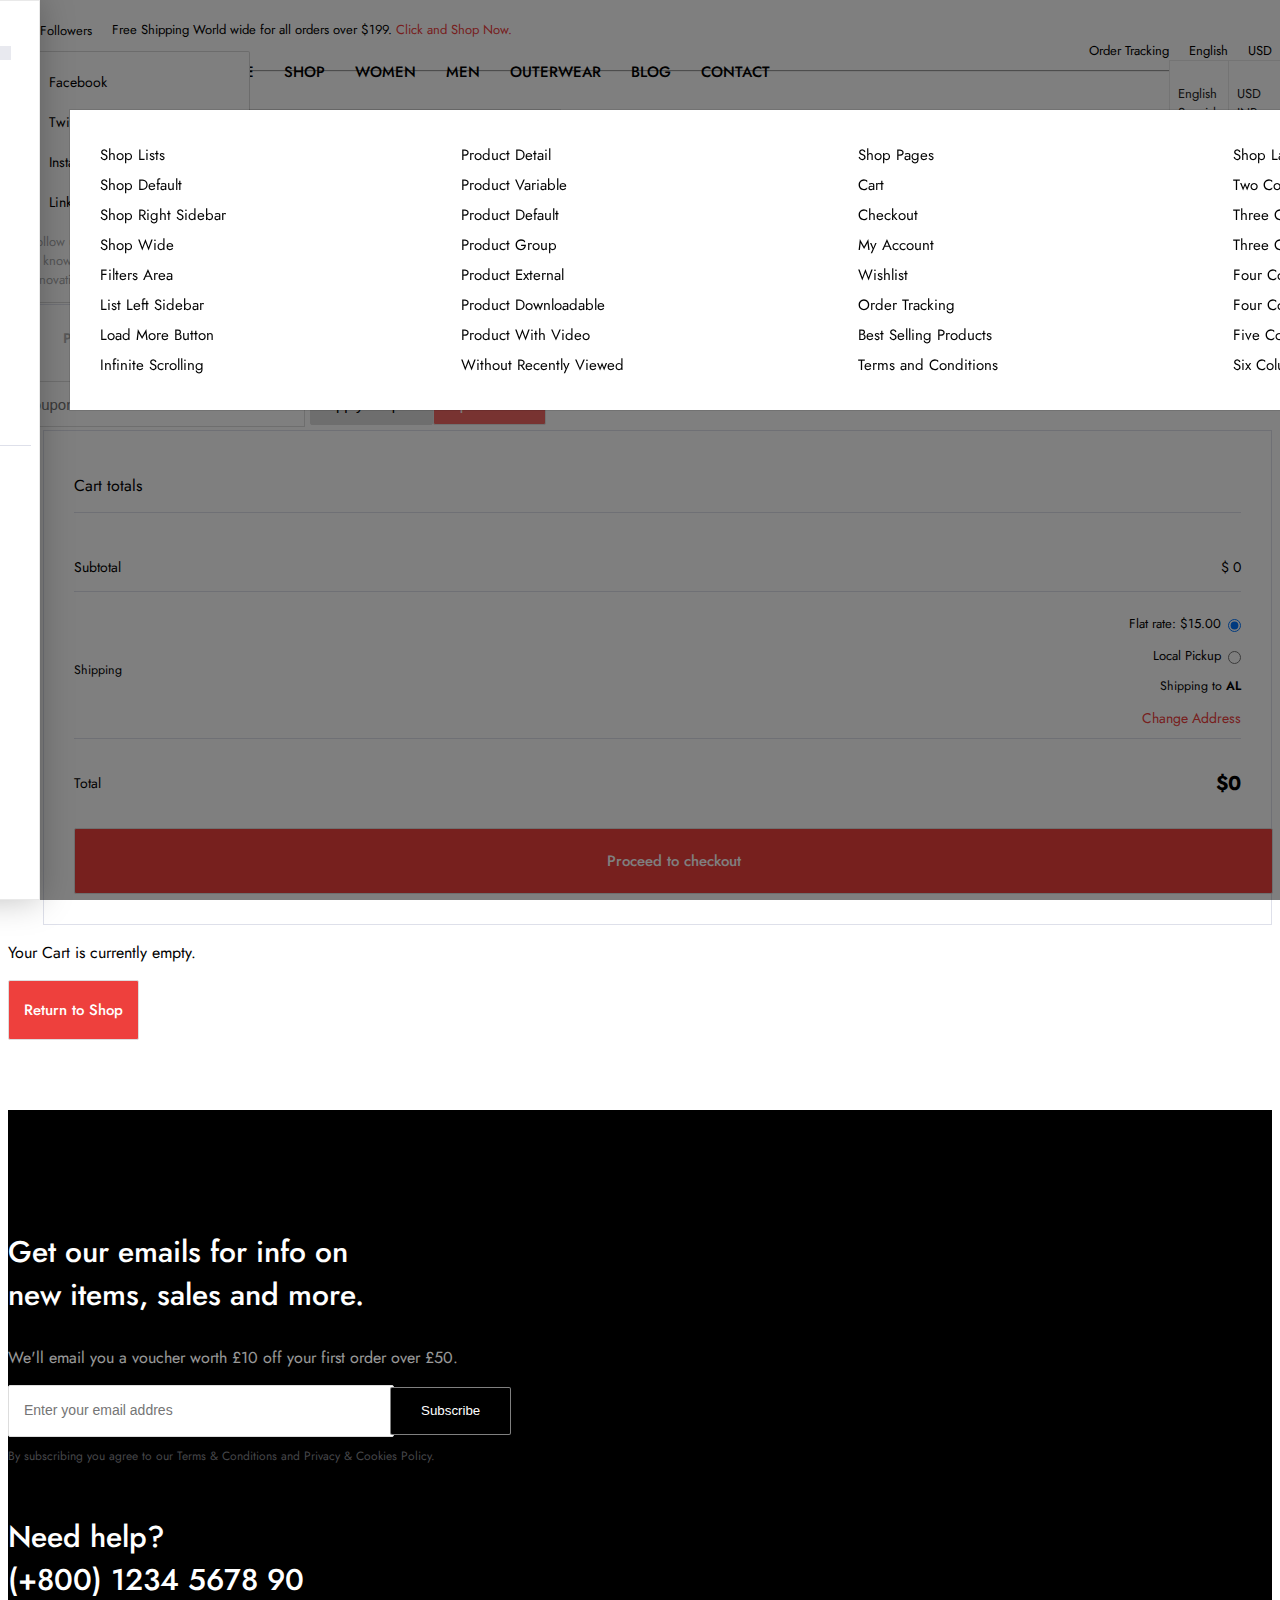
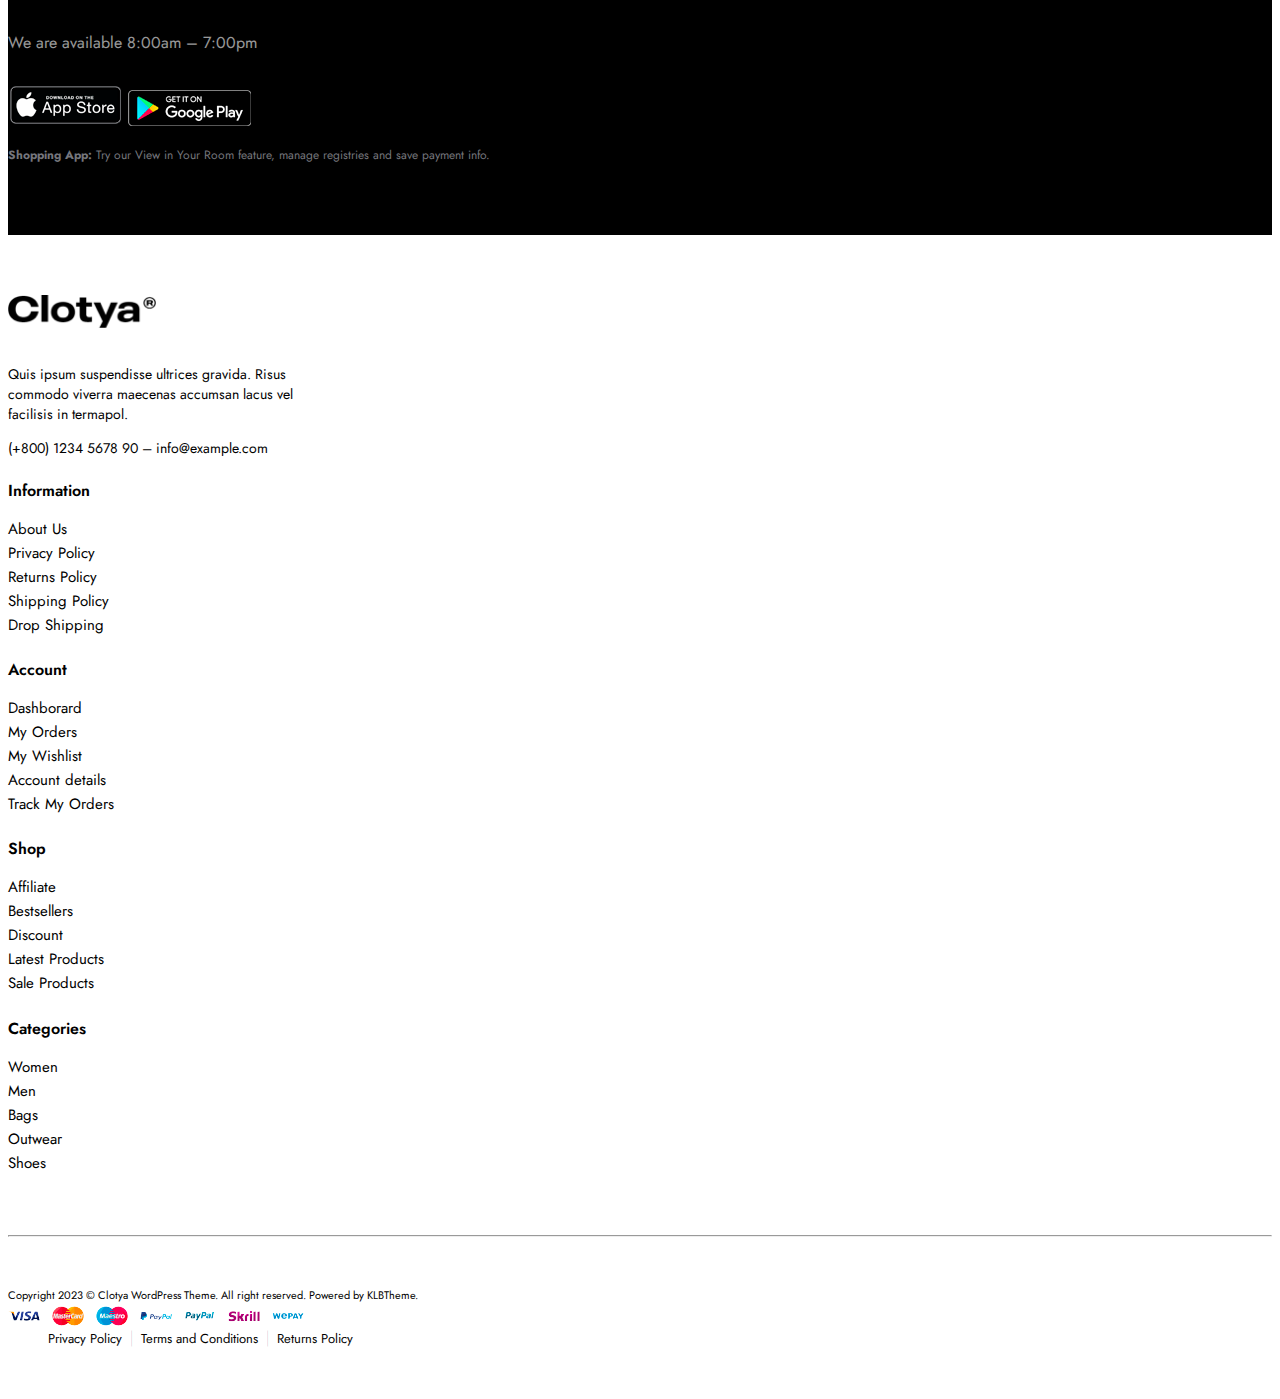
==== commit 0ffeb662: "basket page half done" ====
--- a/basket.html
+++ b/basket.html
@@ -325,13 +325,13 @@
               <div class="free-shipping">
                 <div class="free-shipping-notice">
                   Add
-                  <span class="price-amount"><span>$</span>72</span>
+                  <span>$</span><span class="price-amount">0</span>
                   to cart and get free shipping!
                 </div>
 
                 <div class="free-shipping-progressbar">
                   <div class="progress">
-                    <div class="progress-done" data-done="30"></div>
+                    <div class="progress-done" data-done="0"></div>
                   </div>
                 </div>
               </div>
@@ -348,7 +348,7 @@
                     </tr>
                   </thead>
                   <tbody>
-                    <tr>
+                    <!-- <tr>
                       <td class="product-remove">
                         <i class="fa-solid fa-xmark"></i>
                       </td>
@@ -377,7 +377,7 @@
                           <span>14.99</span>
                         </span>
                       </td>
-                    </tr>
+                    </tr> -->
                   </tbody>
 
                   <tfoot>
@@ -404,7 +404,7 @@
                   <h2>Cart totals</h2>
                   <div class="subtotal">
                     <p>Subtotal</p>
-                    <span>$ <span class="price">14.99</span></span>
+                    <span>$ <span class="price">0</span></span>
                   </div>
                   <div class="shipping">
                     <p>Shipping</p>
@@ -412,10 +412,11 @@
                       <div class="shipping-option">
                         <input
                           type="radio"
-                          id="shipping"
+                          id="flat-rate"
                           name="shippind-method"
+                          checked
                         />
-                        <label for="shipping"
+                        <label for="flat-rate"
                           >Flat rate:
                           <span>$15.00</span>
                         </label>
@@ -423,10 +424,10 @@
                       <div class="shipping-option">
                         <input
                           type="radio"
-                          id="shipping"
+                          id="local-pickup"
                           name="shippind-method"
                         />
-                        <label for="shipping">Local Pickup </label>
+                        <label for="local-pickup">Local Pickup </label>
                       </div>
                       <p>Shipping to <span>AL</span></p>
                       <a href="">Change Address</a>
@@ -435,13 +436,20 @@
 
                   <div class="total">
                     <p>Total</p>
-                    <h3>$<span class="last-price">29.99</span></h3>
+                    <h3>$<span class="last-price">0</span></h3>
                   </div>
                   <a class="checkout" href=""> Proceed to checkout </a>
                 </div>
               </div>
             </div>
           </div>
+        </div>
+      </section>
+
+      <section id="empty-basket" class="d-none">
+        <div class="container">
+          <p>Your Cart is currently empty.</p>
+          <a href="./shop.html">Return to Shop</a>
         </div>
       </section>
     </main>
--- a/assets/css/pages/basket.css
+++ b/assets/css/pages/basket.css
@@ -664,6 +664,27 @@
 }
 main #basket .cart-collaterals .cart-totals .checkout:hover {
   opacity: 0.8;
+}
+main #empty-basket p {
+  font-size: 16px;
+  color: #000;
+}
+main #empty-basket a {
+  width: auto;
+  text-align: center;
+  background-color: #ee403d;
+  border-color: #ee403d;
+  color: #fff;
+  white-space: pre;
+  font-weight: 500;
+  border: 1px solid #ddd;
+  border-radius: 2px;
+  font-size: 15px;
+  display: inline-flex;
+  align-items: center;
+  justify-content: center;
+  padding: 0.5rem 0.9375rem;
+  height: 42px;
 }
 
 footer {
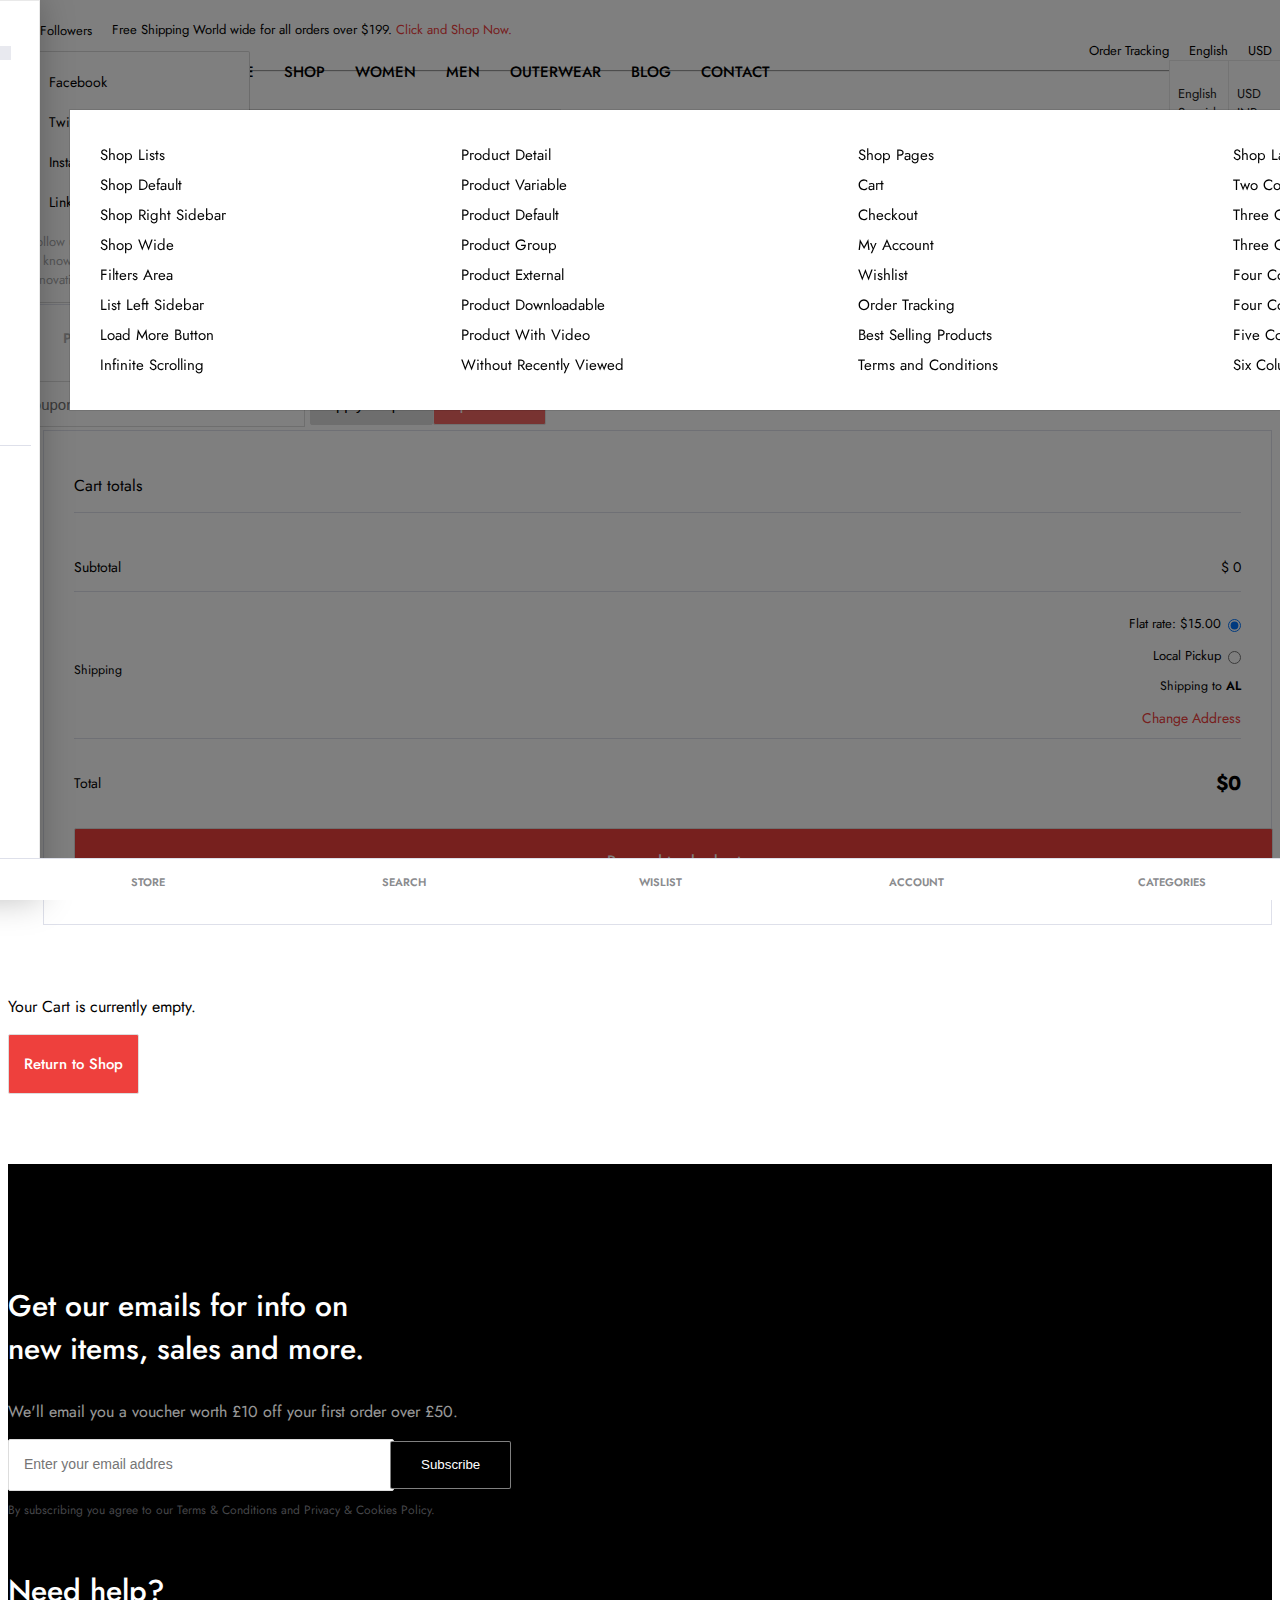
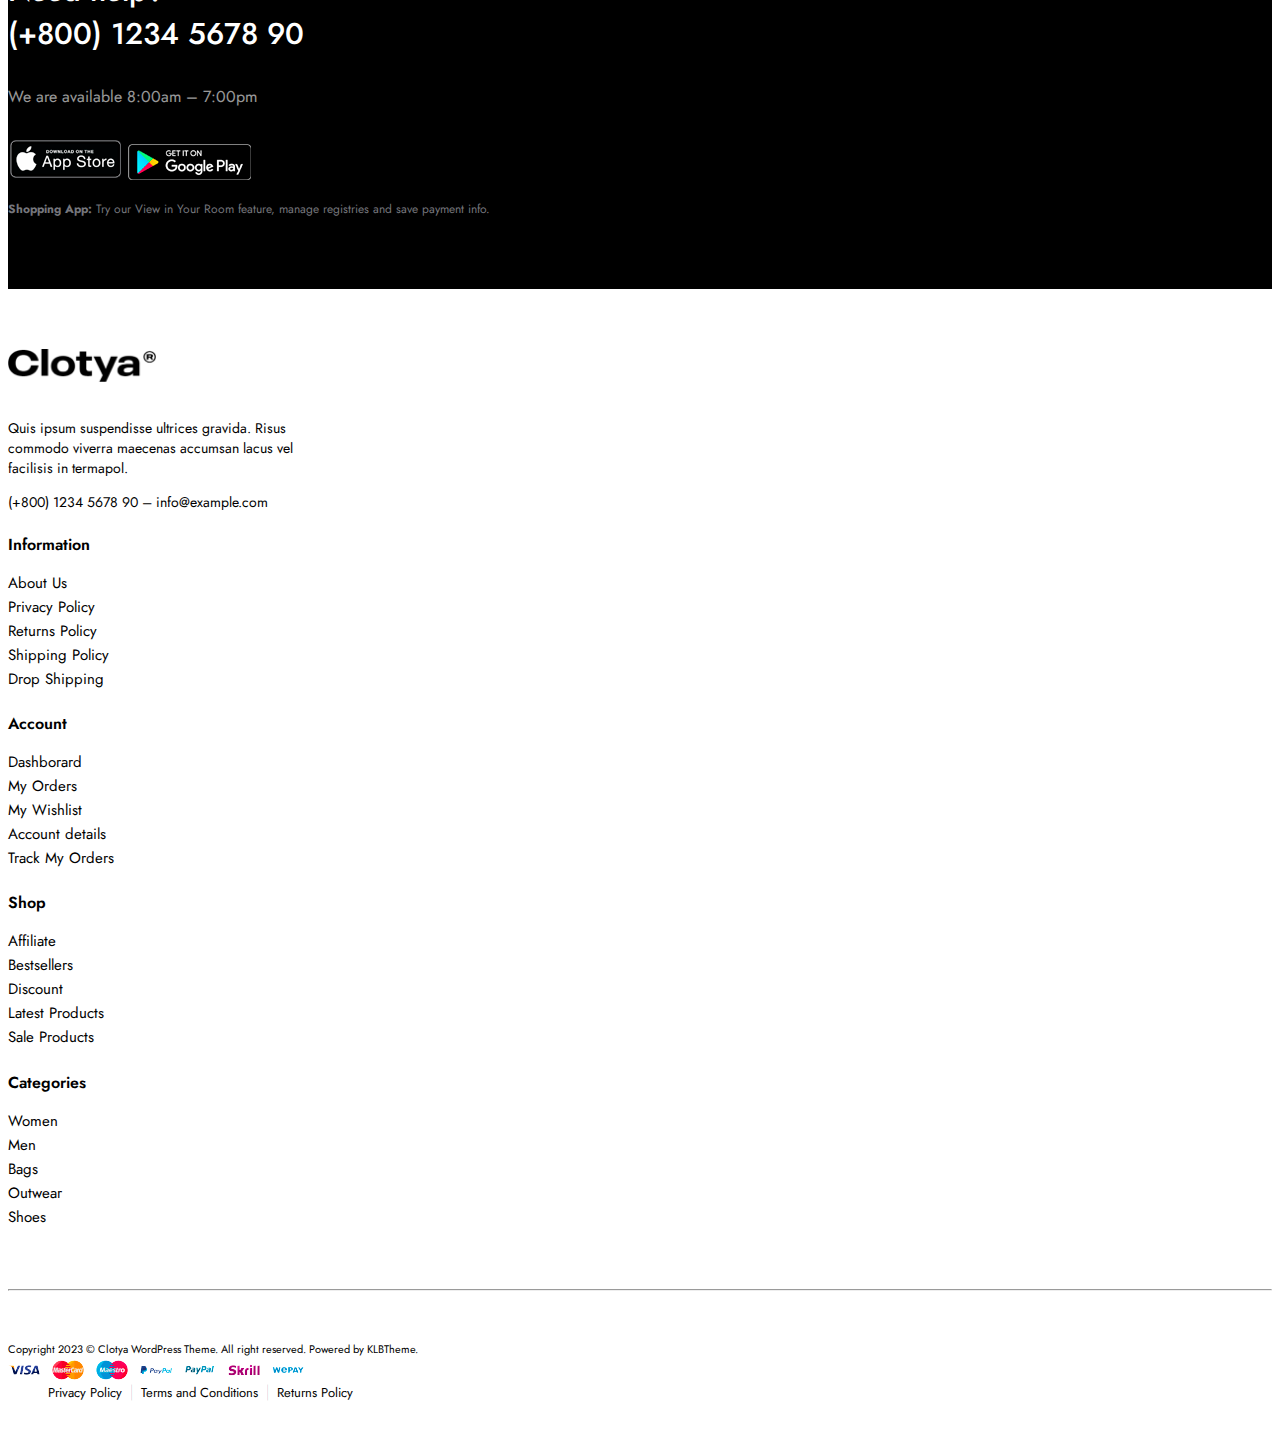
==== commit b682f865: "basket page done and also added responsive menu" ====
--- a/basket.html
+++ b/basket.html
@@ -416,7 +416,7 @@
                           name="shippind-method"
                           checked
                         />
-                        <label for="flat-rate"
+                        <label class="shipping-1" for="flat-rate"
                           >Flat rate:
                           <span>$15.00</span>
                         </label>
@@ -454,6 +454,44 @@
       </section>
     </main>
     <!-- Main Ends -->
+
+    <!-- Mobile Menu Section Starts -->
+    <section id="mobile-menu" class="d-none">
+      <ul>
+        <li>
+          <a href="./shop.html">
+            <i class="fa-solid fa-store"></i>
+            <span>Store</span>
+          </a>
+        </li>
+        <li>
+          <a href="">
+            <i class="fa-solid fa-magnifying-glass open-search"></i>
+            <i class="fa-solid fa-x d-none close-search"></i>
+            <span>Search</span>
+          </a>
+        </li>
+        <li>
+          <a href="./wishlist.html">
+            <i class="fa-regular fa-heart"></i>
+            <span>Wislist</span>
+          </a>
+        </li>
+        <li>
+          <a href="./loginregister.html">
+            <i class="fa-regular fa-user"></i>
+            <span>Account</span>
+          </a>
+        </li>
+        <li class="open-sidebar">
+          <a href="">
+            <i class="fa-solid fa-bars"></i>
+            <span>Categories</span>
+          </a>
+        </li>
+      </ul>
+    </section>
+    <!-- Mobile Menu Section Ends -->
 
     <!-- Footer Starts -->
     <footer>
--- a/assets/css/pages/basket.css
+++ b/assets/css/pages/basket.css
@@ -665,6 +665,9 @@
 main #basket .cart-collaterals .cart-totals .checkout:hover {
   opacity: 0.8;
 }
+main #empty-basket {
+  margin-top: 70px;
+}
 main #empty-basket p {
   font-size: 16px;
   color: #000;
@@ -685,6 +688,43 @@
   justify-content: center;
   padding: 0.5rem 0.9375rem;
   height: 42px;
+}
+
+#mobile-menu {
+  position: fixed;
+  width: 100%;
+  bottom: 0;
+  left: 0;
+  background-color: #fff;
+  border-top: 1px solid #dee0ea;
+  padding: 0.625rem 1.25rem;
+  z-index: 1010;
+}
+#mobile-menu ul {
+  padding: 0 0;
+  margin: 0 0;
+  display: flex;
+  align-items: center;
+}
+#mobile-menu ul li {
+  flex: 1;
+  padding-left: 5px;
+  padding-right: 5px;
+}
+#mobile-menu ul li a {
+  display: flex;
+  flex-direction: column;
+  align-items: center;
+  font-weight: 600;
+  text-transform: uppercase;
+  color: #8a8b8e;
+}
+#mobile-menu ul li a i {
+  font-size: 20px;
+}
+#mobile-menu ul li a span {
+  margin-top: 5px;
+  font-size: 11px;
 }
 
 footer {
@@ -836,6 +876,18 @@
     display: none !important;
   }
   .header-below .menu {
+    display: none !important;
+  }
+  #mobile-menu {
+    display: block !important;
+  }
+  .menu-icons a:nth-of-type(1) {
+    display: none !important;
+  }
+  .menu-icons a:nth-of-type(2) {
+    display: none !important;
+  }
+  .menu-icons a:nth-of-type(3) {
     display: none !important;
   }
 }
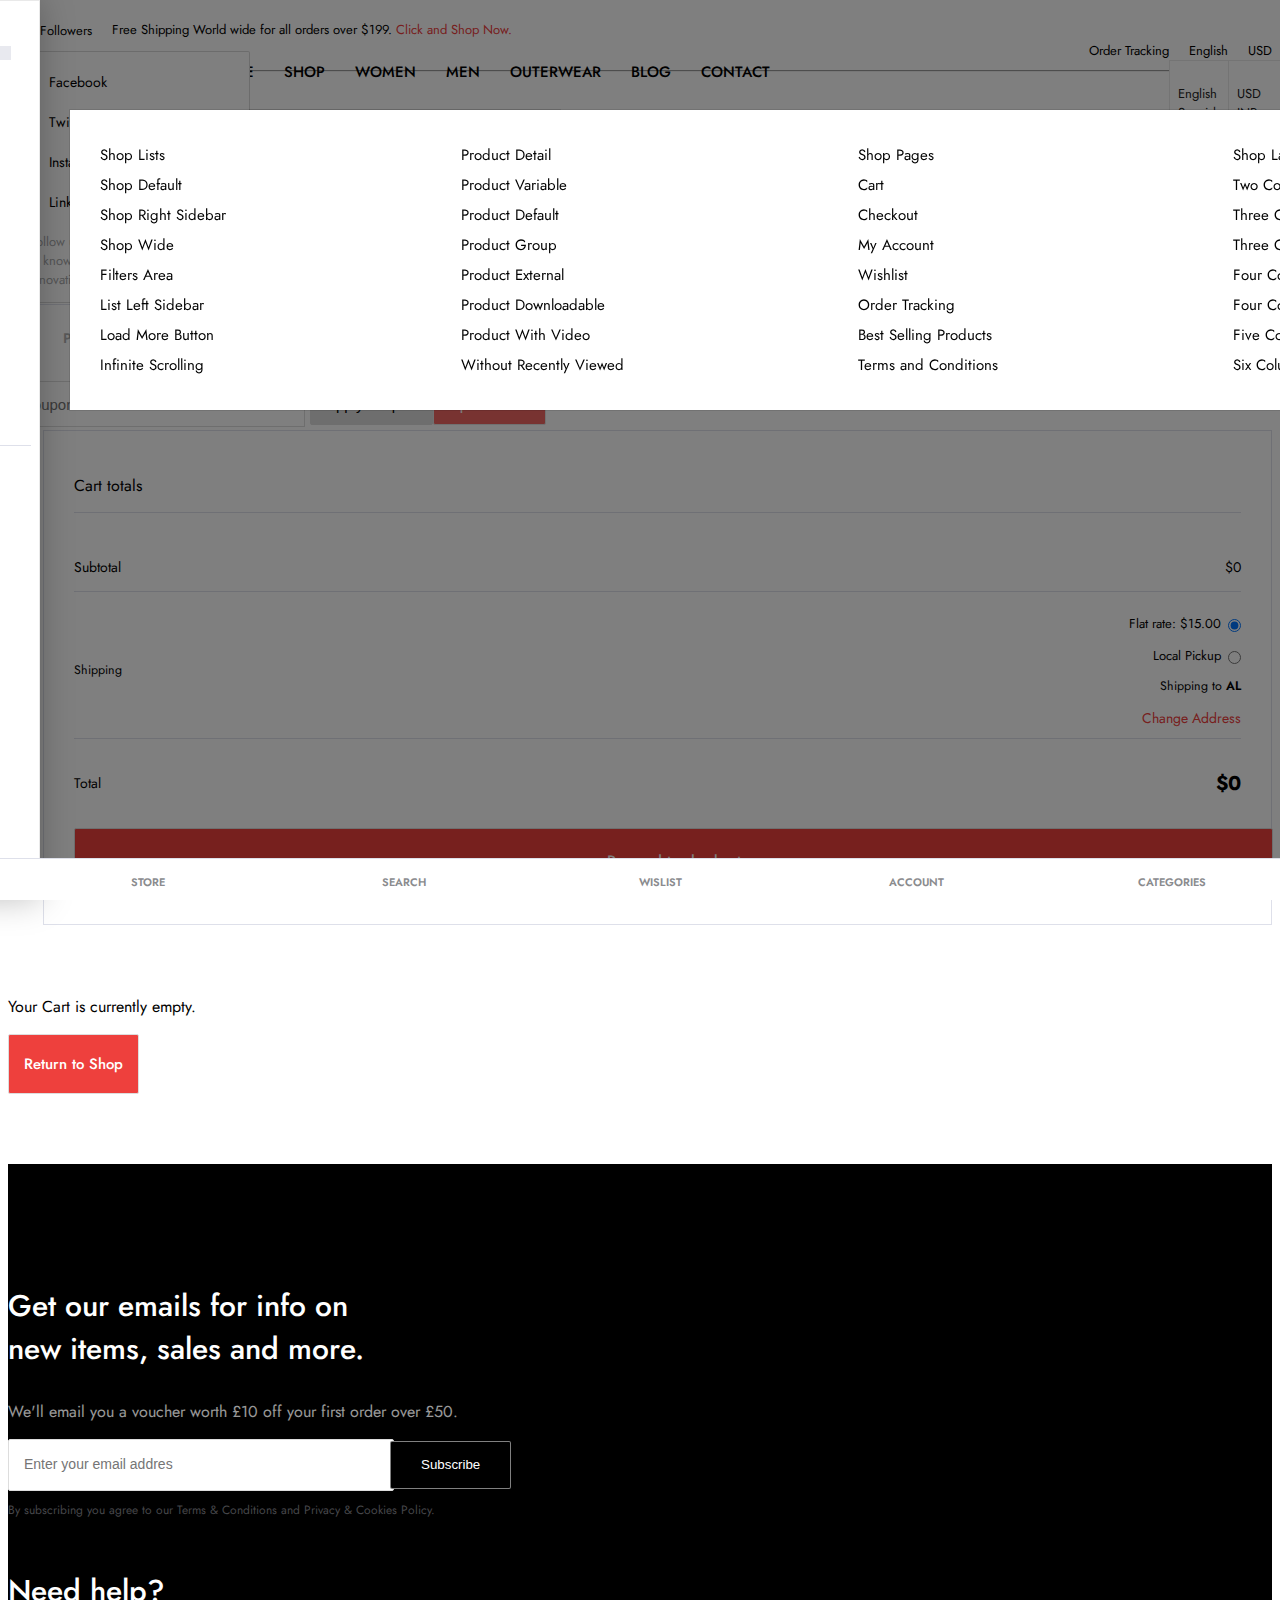
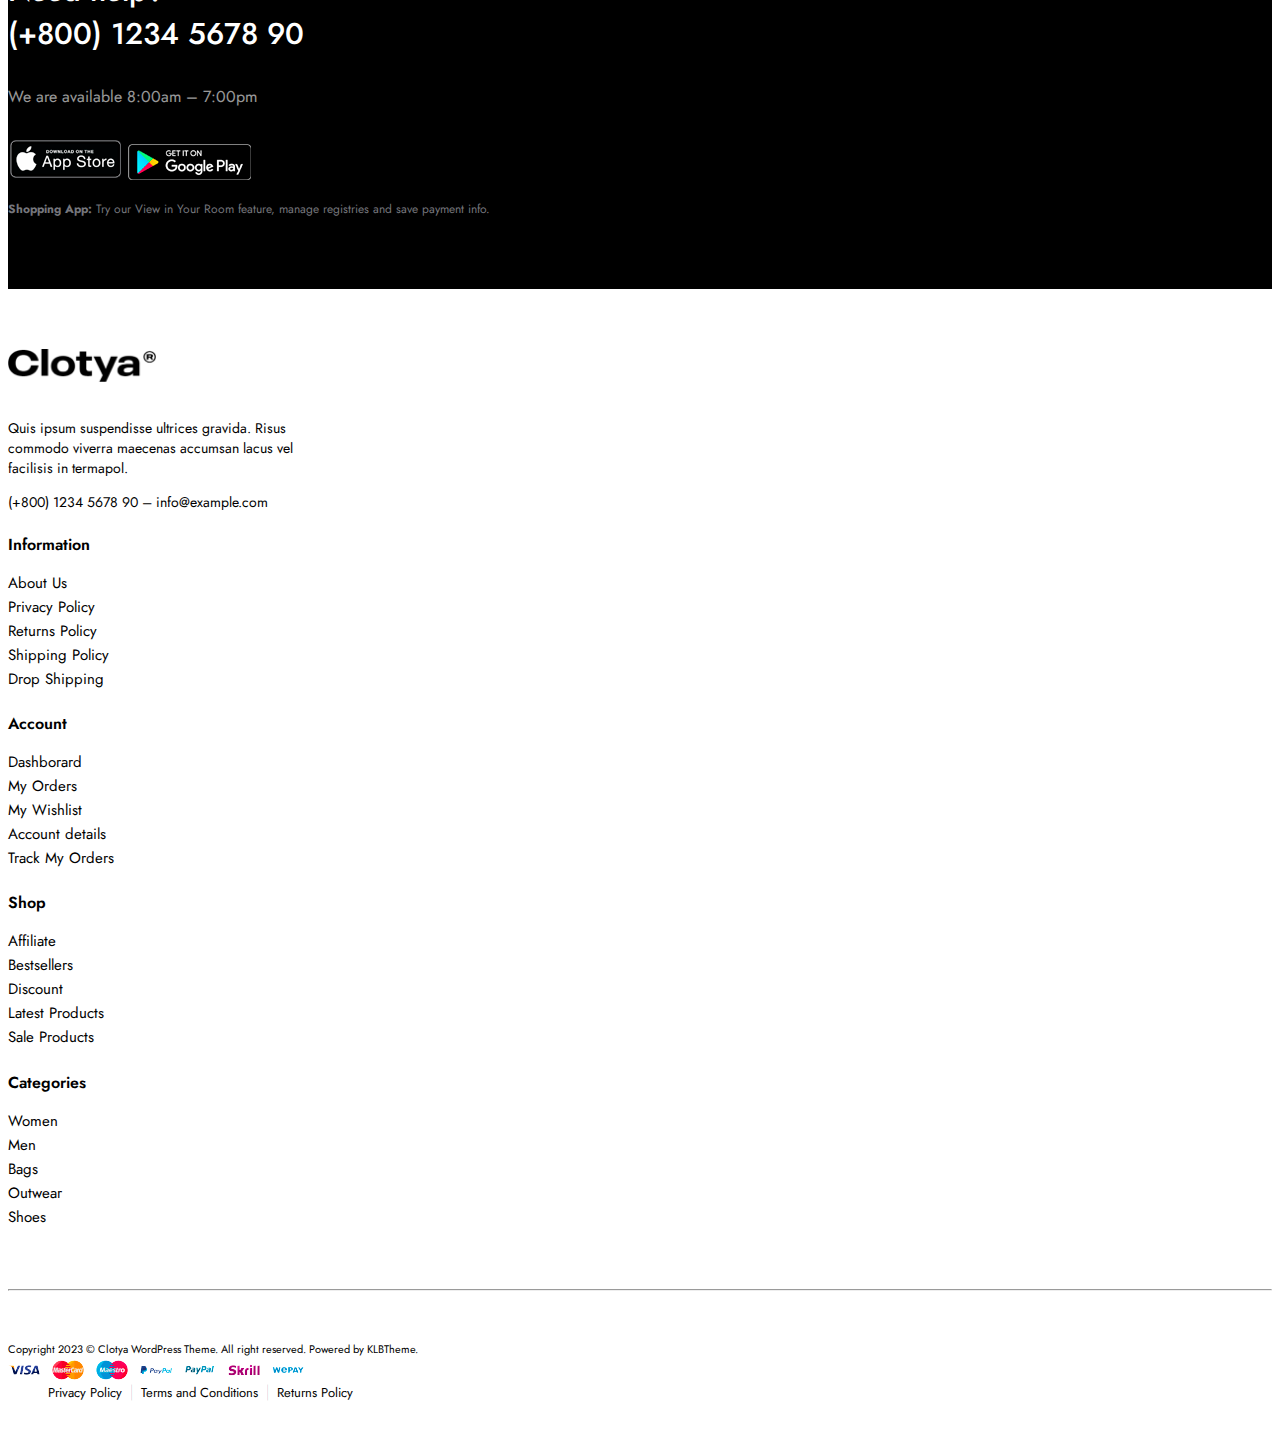
==== commit 8bd2c354: "added changes" ====
--- a/basket.html
+++ b/basket.html
@@ -347,38 +347,7 @@
                       <th class="product-subtotal">Subtotal</th>
                     </tr>
                   </thead>
-                  <tbody>
-                    <!-- <tr>
-                      <td class="product-remove">
-                        <i class="fa-solid fa-xmark"></i>
-                      </td>
-                      <td class="product-image">
-                        <img src="./assets/images/sleeve1.jpeg" alt="" />
-                      </td>
-                      <td class="product-name">
-                        <a href="">Sleeveless Ribbed Short Dress Black</a>
-                      </td>
-                      <td class="product-price">
-                        <span
-                          >$
-                          <span>14.99</span>
-                        </span>
-                      </td>
-                      <td class="product-quantity">
-                        <div class="quantity">
-                          <i class="fa-solid fa-minus"></i>
-                          <span>0</span>
-                          <i class="fa-solid fa-plus"></i>
-                        </div>
-                      </td>
-                      <td class="product-subtotal">
-                        <span
-                          >$
-                          <span>14.99</span>
-                        </span>
-                      </td>
-                    </tr> -->
-                  </tbody>
+                  <tbody></tbody>
 
                   <tfoot>
                     <tr>
@@ -404,7 +373,7 @@
                   <h2>Cart totals</h2>
                   <div class="subtotal">
                     <p>Subtotal</p>
-                    <span>$ <span class="price">0</span></span>
+                    <span>$<span class="price">0</span></span>
                   </div>
                   <div class="shipping">
                     <p>Shipping</p>
@@ -661,6 +630,7 @@
       crossorigin="anonymous"
       referrerpolicy="no-referrer"
     ></script>
+
     <script src="./assets/js/basket.js"></script>
   </body>
 </html>
